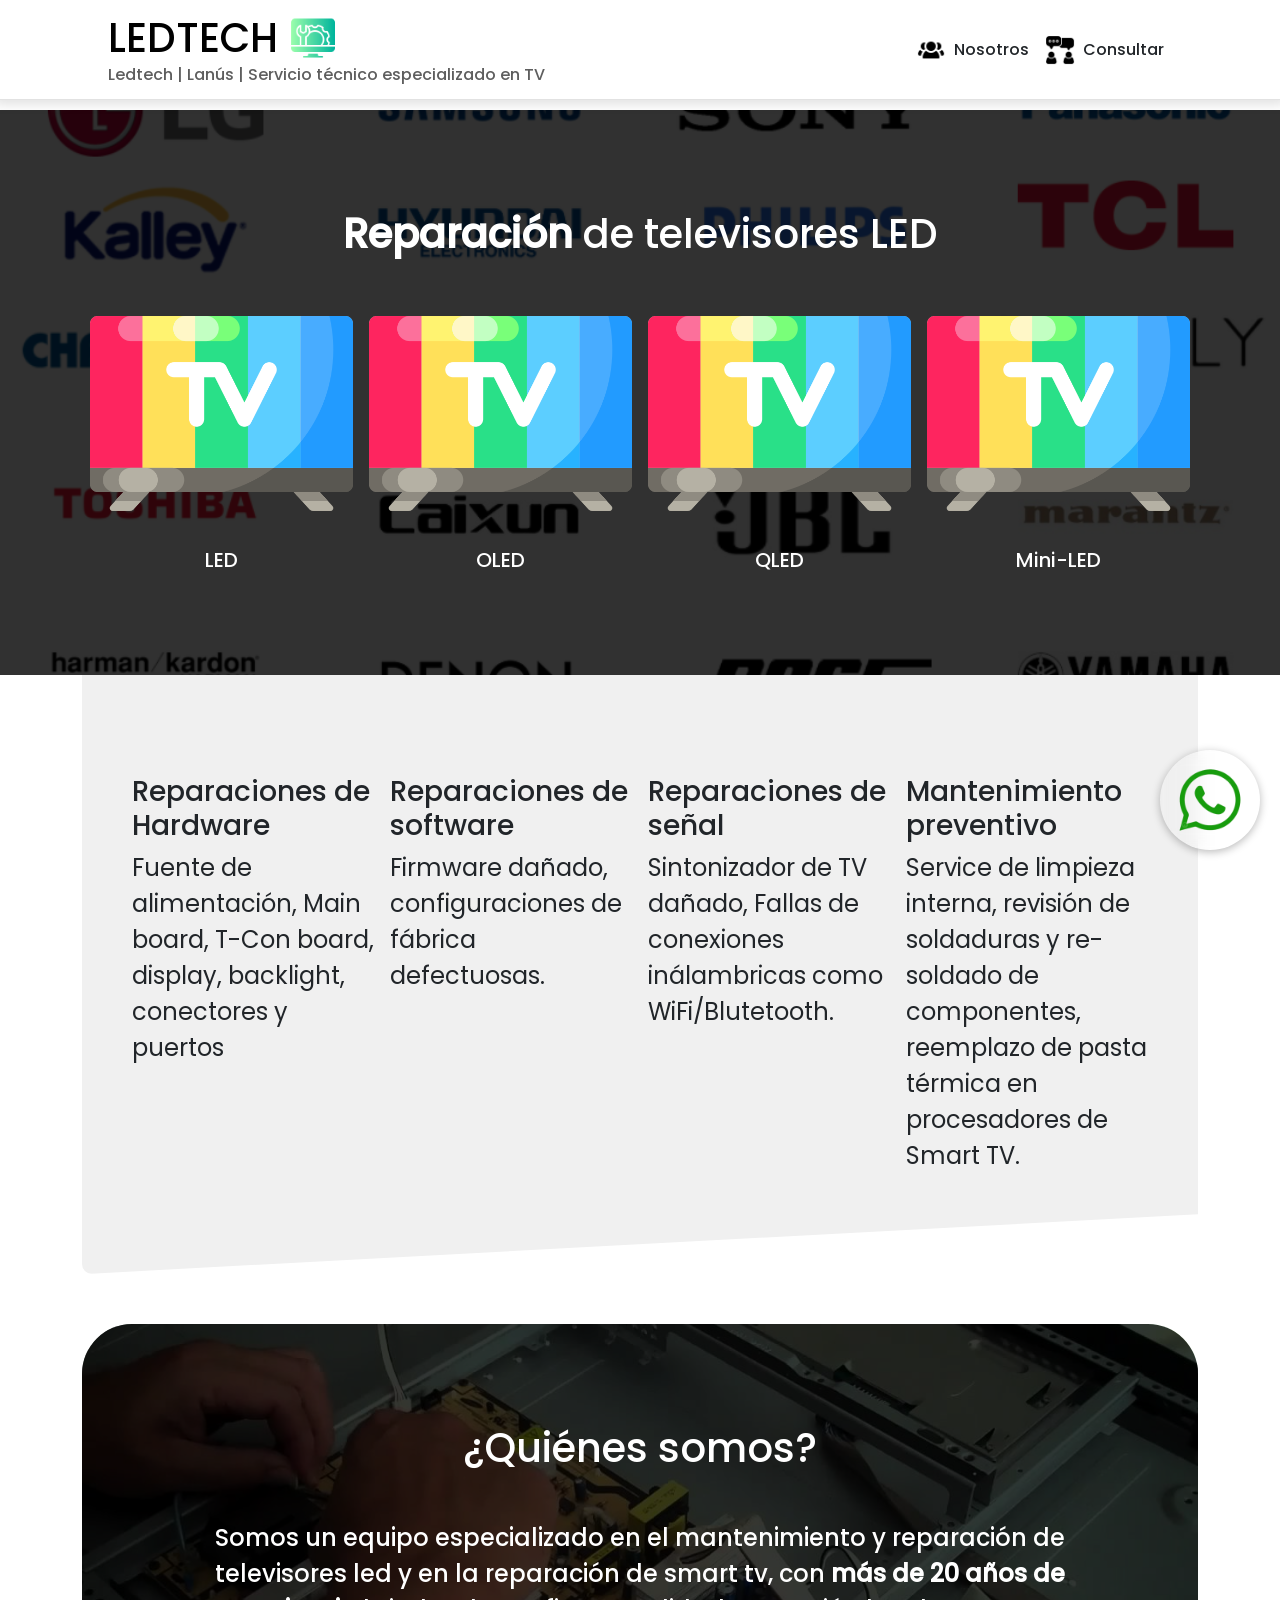
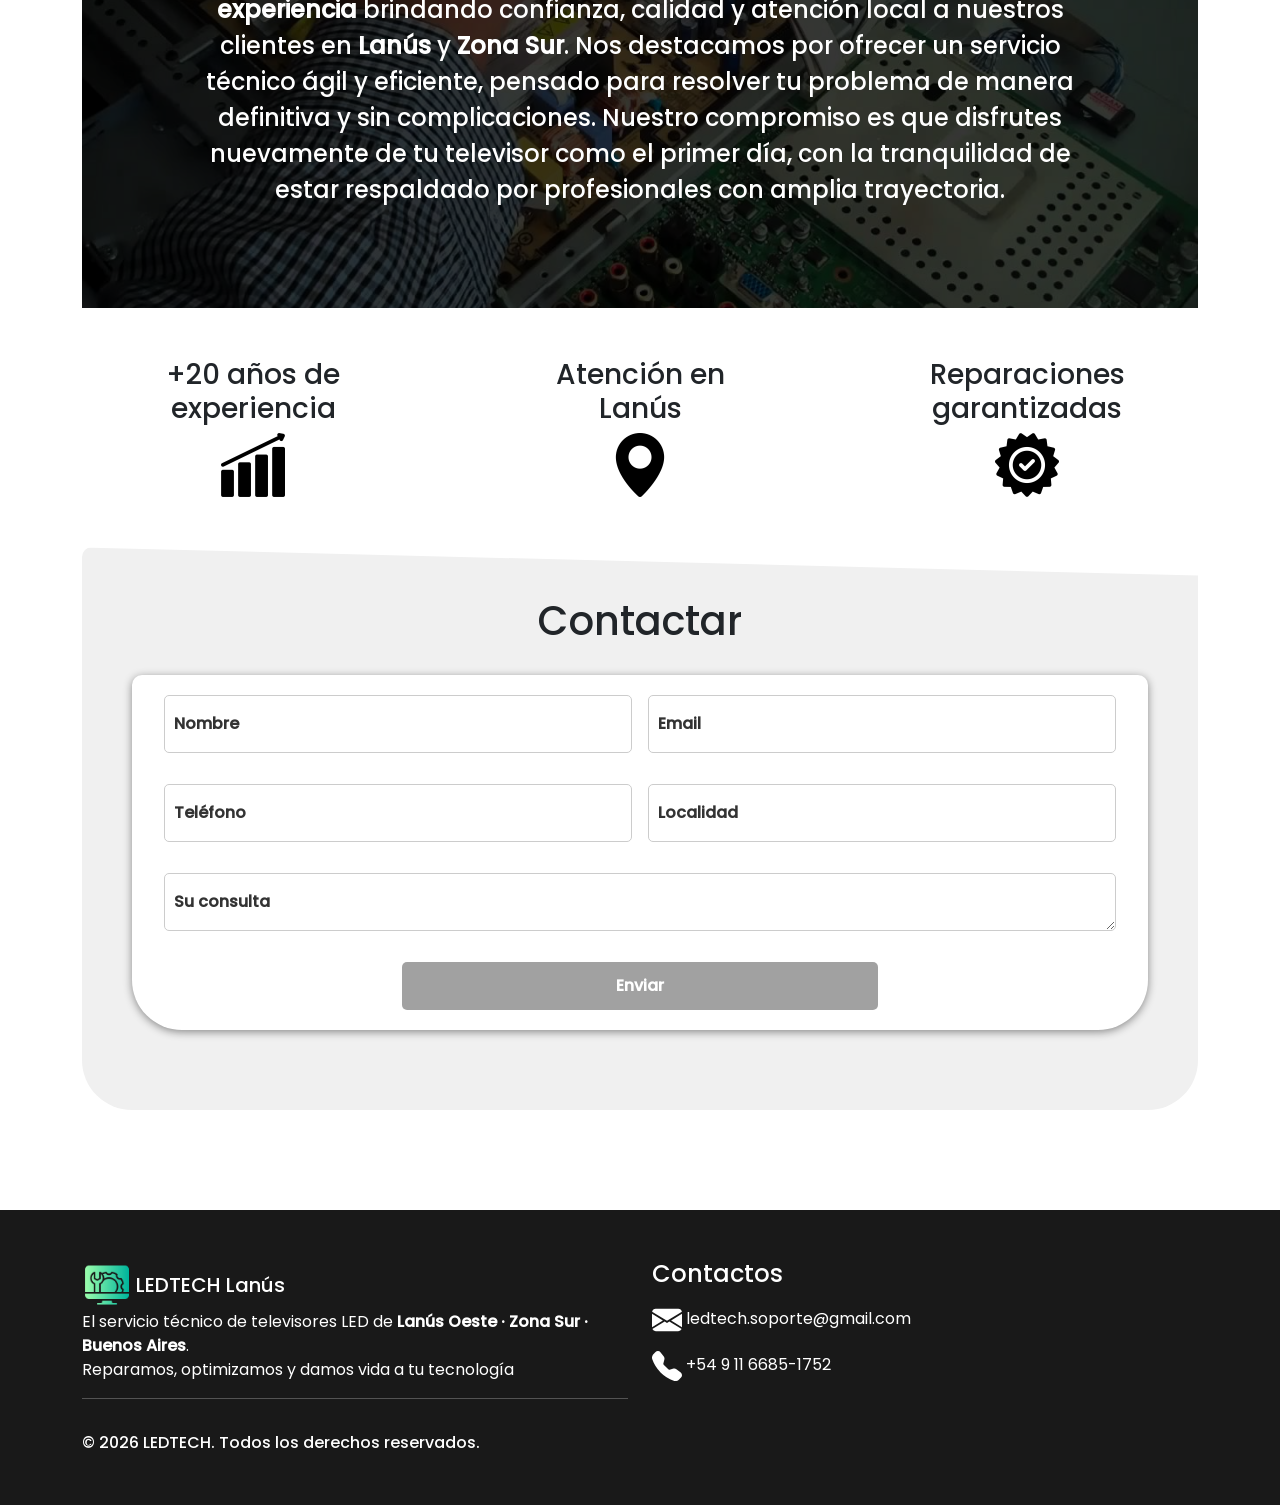
==== index.html @ 497b1d8a "Update index.html" ====
<!DOCTYPE html>
<html lang="es">

<head>
    <meta charset="UTF-8">
    <title>LedTech | Servicio Técnico en Reparaciones de TV en Lanús</title>
    
    <meta name="viewport" content="width=device-width, initial-scale=1.0">
    <meta name="title" content="Reparación de TV en Lanús | Servicio Técnico LED, Smart y LCD">
    <meta name="description" content="LEDTECH | Reparación de TV en Lanús, Servicio Técnico LED, Smart y LCD, Reparación de televisored LED, electrónica y tecnología. Servicio técnico en Lanús, Zona Sur, Smart TV, TV roto, Reparación de Smart TV.">
    <meta name="keywords" content="reparación de televisores, servicio técnico, electrónica, LED, Smart TV">
    <meta name="author" content="LEDTECH - Paz Miqueas">
    <meta name="publisher" content="LEDTECH - Paz Miqueas">
    <meta name="google-site-verification" content="uClNXYl0ls9T5dIhRGEnZdu5_LDbMAtL6yhgGArkDkg" />

    <link rel="cannonical" href="https://www.ledtech.website/">
    <link rel="stylesheet" href="assets/css/bootstrap.min.css">
    <link rel="stylesheet" href="assets/css/style.css">
    <link rel="icon" href="favicon.png" type="image/png">
</head>

<body id="home">
    <header>
        <div class="header">

            <nav class="navbar navbar-expand-md">
                <div class="container">

                    <a class="navbar-brand logo m-0 p-0 " onclick="scrollToSection('home')">
                        <div class="titleBox">
                            <h1 class="title">LEDTECH</h1>
                            <img src="assets/media/images/tv-logotipo.png" class="img-fluid icon-page"
                                alt="'tvimage icon'">
                        </div>
                        <span class="subtitle">Ledtech | Lanús | Servicio técnico especializado en TV</span>
                        <span class="subtitle-mobile"> Servicio técnico de TV</span>
                    </a>

                    <button class="navbar-toggler" type="button" id="btn-menu">
                        <span><img src="assets/media/images/menu.svg" alt=""></span>
                    </button>

                    <ul class="navbar-nav menu" id="drop-down-menu">
                        <li class="nav-item pressEffect">
                            <a class="nav-link nav-align gap-2" onclick="scrollToSection('aboutUsSection')">
                                <img src="assets/media/images/aboutus.png" class="img-fluid icon"
                                    alt=""><span>Nosotros</span>
                            </a>
                        </li>
                        <li class="nav-item pressEffect">
                            <a class="nav-link nav-align gap-2" onclick="scrollToSection('formSection')">
                                <img src="assets/media/images/consulta.png" class="img-fluid icon" alt=""><span>
                                    Consultar</span>
                            </a>
                        </li>
                    </ul>
                </div>
            </nav>
        </div>
    </header>


    <main>

        <section class="sectionAbout fade-in">
            <div class="sectionAboutContent container">
                <h1 class="textMain display-6"><strong>Reparación </strong>de televisores LED</h1>
                <div class="row g-3 justify-content-center text-center">
                    <div class="row g-3 fs-5 justify-content-center text-center"
                        style="cursor: default;word-wrap: break-word;overflow-wrap: break-word; ">
                        <div class="col-6 col-md-3">
                            <img src="assets/media/images/tv-app.png" class="img-fluid" alt="">
                            <p>LED</p>
                        </div>
                        <div class="col-6 col-md-3">
                            <img src="assets/media/images/tv-app.png" class="img-fluid" alt="">
                            <p>OLED</p>
                        </div>
                        <div class="col-6 col-md-3">
                            <img src="assets/media/images/tv-app.png" class="img-fluid" alt="">
                            <p>QLED</p>
                        </div>
                        <div class="col-6 col-md-3">
                            <img src="assets/media/images/tv-app.png" class="img-fluid" alt="">
                            <p>Mini-LED</p>
                        </div>
                    </div>
                </div>
            </div>
        </section>

        <div class="container">
            <section class="container sectionDiagonal fade-in">
                <div class="row g-3 sectionRepair fade-in">
                    <div class="col-9 col-md-3 fade-in ">
                        <h3>Reparaciones de Hardware</h3>
                        <p class="font-regular">Fuente de alimentación, Main board, T-Con board, display, backlight,
                            conectores y puertos
                        </p>
                    </div>
                    <div class="col-9 col-md-3 fade-in">
                        <h3>Reparaciones de software</h3>
                        <p class="font-regular">Firmware dañado, configuraciones de fábrica defectuosas.</p>
                    </div>
                    <div class="col-9 col-md-3 fade-in">
                        <h3>Reparaciones de señal</h3>
                        <p class="font-regular">Sintonizador de TV dañado, Fallas de conexiones inálambricas como
                            WiFi/Blutetooth.</p>
                    </div>
                    <div class="col-9 col-md-3 fade-in">
                        <h3>Mantenimiento preventivo</h3>
                        <p class="font-regular">Service de limpieza interna, revisión de soldaduras y re-soldado de
                            componentes,
                            reemplazo de pasta térmica en procesadores de Smart TV.
                        </p>
                    </div>
                </div>
            </section>

            <section class="sectionAboutUs fade-in" id="aboutUsSection">
                <div class="container">
                    <h1 class="display-6 textMain mb-5">¿Quiénes somos?</h1>

                    <p>Somos un equipo especializado en el mantenimiento y reparación de televisores led y en la reparación de smart tv, con
                        <b>más de 20 años de experiencia</b> brindando confianza, calidad y atención local a nuestros clientes en
                        <b>Lanús</b> y <b>Zona Sur</b>. Nos destacamos por ofrecer un servicio técnico ágil y eficiente, pensado para
                        resolver tu
                        problema de manera definitiva y sin complicaciones. Nuestro compromiso es que disfrutes
                        nuevamente de tu televisor como el primer día, con la tranquilidad de estar respaldado por
                        profesionales con amplia trayectoria.
                    </p>
                </div>
            </section>

            <section class="container sectionBulletsMain fade-in">
                <div class="row g-3 sectionBullets">
                    <div class="col-9 col-md-3 fade-in">
                        <h3>+20 años de experiencia</h3>
                        <img src="assets/media/images/trayectoria-profesional.png" class="img-fluid long-img" alt="">
                    </div>
                    <div class="col-9 col-md-3 fade-in">
                        <h3>Atención en Lanús</h3>
                        <img src="assets/media/images/ubicacion.png" class="img-fluid long-img" alt="">
                    </div>
                    <div class="col-9 col-md-3 fade-in">
                        <h3>Reparaciones garantizadas</h3>
                        <img src="assets/media/images/garantia.png" class="img-fluid long-img" alt="">
                    </div>
                </div>
            </section>


            <section class="container sectionFormMain fade-in" id="formSection">
                <h1 class="textMain display-6">Contactar</h1>
                <div class="sectionForm">
                    <form action="https://formspree.io/f/xnjprjjr" method="POST" class="container" id="form">
                        <div class="row g-3">
                            <div class="col-12 col-md-6 form-floating">
                                <input type="text" class="form-control" id="name" name="name" placeholder="" required>
                                <label for="nombre" class="form-label">Nombre</label>
                            </div>

                            <div class="col-12 col-md-6 form-floating">
                                <input type="text" class="form-control" id="email" name="email" placeholder="" required>
                                <label for="mail" class="form-label">Email</label>
                            </div>

                            <div class="col-12 col-md-6 form-floating">
                                <input type="number" class="form-control" id="tel" name="tel" placeholder="" required>
                                <label for="tel" class="form-label">Teléfono</label>
                            </div>

                            <div class="col-12 col-md-6 form-floating">
                                <input type="text" class="form-control" id="address" name="address" placeholder=""
                                    required>
                                <label for="address" class="form-label">Localidad</label>
                            </div>

                            <div class="col-12 form-floating">
                                <textarea class="form-control" id="message" name="message" rows="4" placeholder=""
                                    required></textarea>
                                <label for="mensaje" class="form-label">Su consulta</label>
                            </div>


                            <input type="text" name="website" style="display: none;">

                            <div class="col-12">
                                <button type="submit" class="btn btn-primary" value="Enviar" id="btnEnviar">
                                    <span class="text">Enviar</span>
                                    <span class="spinner"></span>
                                    <span class="check"><img src="assets/media/images/check2.svg" class="img-fluid icon"
                                            alt=""></span>
                                </button>
                            </div>
                        </div>
                    </form>

                </div>
            </section>

            <div class="toast-main" id="toast-1">
                <div class="container-toast">
                    <div class="toast-content">
                        <div class="success-icon">
                            <img src="assets/media/images/envelope-check.svg" class="img-fluid icon" alt="">
                        </div>
                        <div class="toast-text">
                            <!-- <p id="formStatus" aria-live="polite">Hecho!</p> -->
                            <p class="toast-title">Hecho!</p>
                            <p class="toast-subtitle">El formulario se envio correctamente!</p>
                        </div>
                    </div>
                    <button class="btn-cerrar" id="btn-cierre"><img src="assets/media/images/x-circle.svg"
                            class="img-fluid icon" alt=""></button>
                </div>
            </div>

            <div class="btn-wsp">
                <a href="https://wa.me/541166851752?text=Hola%2C%20quiero%20hacer%20una%20consulta" target="_blank"><img
                        class="img-fluid" src="assets/media/images/whatsapp.png" alt=""></a>
            </div>

        </div>
    </main>

    <footer>
        <div class="container fade-in">
            <div class="row">
                <div class="col-12 col-md-6 gap-2">
                    <div class="d-flex align-items-center gap-1">
                        <img src="assets/media/images/tv-logotipo.png" class="img-fluid icon-page" alt="icon image">
                        <h5 class=" m-0">LEDTECH Lanús</h5>
                    </div>
                    <p class="font-regular">El servicio técnico de televisores LED de <b>Lanús Oeste · Zona Sur · Buenos Aires</b>.</p>
                    <p class="font-regular">Reparamos, optimizamos y damos vida a tu tecnología</p>
                    <hr>
                </div>
                <div class="col-12 col-md-6">
                    <h4>Contactos</h4>
                    <ul class="navbar-nav">
                        <li class="nav-item">
                            <a class="nav-link nav-aling" href="mailto:ledtech.soporte@gmail.com">
                                <span>
                                    <img src="assets/media/images/envelope-fill.svg" class="img-fluid icon" alt="">
                                </span>
                                <span class="font-regular">
                                    ledtech.soporte@gmail.com
                                </span>
                            </a>
                        </li>
                        <li class="nav-item">
                            <a class="nav-link nav-aling" href="tel:+549116685-1752">
                                <span>
                                    <img src="assets/media/images/telephone-fill.svg" class="img-fluid icon" alt="">
                                </span>
                                <span class="font-regular">
                                    +54 9 11 6685-1752
                                </span>
                            </a>
                        </li>
                    </ul>
                </div>
                <div class="col-12 col-mt-25 mt-3">
                    <p>©
                        2026 LEDTECH. Todos los derechos reservados.
                    </p>
                </div>
            </div>
        </div>
    </footer>

    <script src="assets/js/buttonAnimation.js" defer></script>
    <script src="assets/js/scrollFunction.js" defer></script>
    <script src="assets/js/drop-down-menu.js" defer></script>
    <script src="assets/js/formStatus.js" defer></script>
    <script src="assets/js/IntersectionObserverpage.js" defer></script>
    <script src="assets/js/scriptRefreshPage.js" defer></script>
    <script src="assets/js/jquery.js" defer></script>
    <script src="assets/js/bootstrap.min.js" defer></script>
</body>

</html>
---- assets/css/style.css ----
@import url(../css/root.css);

header {
    z-index: 1000;
    width: 100%;
    height: 100px;
    position: fixed;
    top: 0;
    display: grid;
    place-items: center;
    background-color: rgba(255, 255, 255, 0.836);

    box-shadow: 0 0 10px 5px rgba(5, 5, 5, 0.11);
    border-bottom: rgba(122, 122, 122, 0.219) 1px solid;

    backdrop-filter: blur(5px);
}

.header {
    width: 85%;
    height: 100px;

    display: flex;
    position: fixed;
    align-items: center;
    padding: 10px 0px 10px 0px;

    top: 0;
}

.header nav {
    display: flex;
    width: 100%;
}

.logo {
    display: flex;
    flex-direction: column;
    align-items: start;
}

.title {
    color: #000000;
    margin: 0;
    font-weight: 450;
}

.titleBox {
    display: flex;
    align-items: center;
    gap: 10px;
}

.subtitle {
    display: block;
    font-size: clamp(.5rem, 2vw, 1rem);

    color: rgb(94, 94, 94);
}

.subtitle-mobile {
    display: none;
}

li,
a {
    border-radius: 10px;
    transition: all 200ms ease !important;
    cursor: pointer;
    user-select: none;
}

li a:hover {
    transform: scale(1.1) !important;
    color: #5c69dd !important;

    box-shadow: 0 0 10px 2px rgba(5, 5, 5, 0.43);
}

a {
    text-decoration: none !important;
    color: inherit !important;
}

/* Especificamente para el navegador principal.*/
.nav-align {
    display: flex;
    align-items: center;
}

/* ... */
.long-img {
    width: 5vw;
}

.icon {
    width: 30px;
    height: 30px;
}

.icon-page {
    width: 50px;
    height: 50px;
}

/* móvil */

@media (max-width: 720px) {

    header,
    .header {
        max-height: 100px auto;
        padding: 0;
    }

    .titleBox {
        align-items: center;
    }
    .title {
        font-size: clamp(1.9rem, 2vw, 5rem);
    }

    .subtitle {
        display: none;
    }
    .subtitle-mobile {
        display: flex;
        font-size: clamp(.5rem, 3vw, 1.2rem);
    }


    /*Menu ... */
    .menu {
        display: none;
        position: absolute;
        right: 0;
        top: 70px;
        background-color: rgb(250, 250, 250);
        box-shadow: 0 0 10px 5px rgba(5, 5, 5, 0.555);

        border-radius: 10px;

        padding: 10px;

        font-size: clamp(1rem, 2vw, 1.5rem);
    }

    .menu.open {
        display: flex;
    }
    /* ... */

    .sectionAboutUs {
        padding: 50px !important;
    }


    /*Section bulllets */
    .sectionBullets {
        flex-direction: column;
        align-items: center;
    }
    /* ... */
}

/*main sección.... */
main {
    margin-top: 100px;
    display: flex;
    align-items: center;

    flex-direction: column;
    text-align: center;

    padding: 10px 0 0 0;

}


/* Section About */
.textMain {
    font-weight: 400;
}

.sectionAbout {
    width: 100%;
    padding: 100px 50px 100px 50px;
    display: flex;
    align-items: center;
    flex-direction: column;

    position: relative;
    overflow: hidden;

    color: white;

    background: url(../media/images/marcasdetelevisores.png) no-repeat center center;
    background-size: cover;
}

.sectionAbout::before {
    content: "";
    position: absolute;
    inset: 0;

    background: rgba(0, 0, 0, 0.808);
}

.sectionAboutContent {
    position: relative;
    z-index: 1;
    color: rgb(255, 255, 255);
}



.row-x {
    font-weight: 600;
    font-size: 1.5rem;
}

/* seccion divisoria */
.sectionDiagonal {
    display: flex;
    justify-content: center;

    clip-path: polygon(0 0, 100% 0, 100% 90%, 0 100%);
    background-color: rgb(240, 240, 240);

    padding: 100px 50px 100px 50px;
    border-radius: 0 0 10px 10px;

}

/* ... */

.sectionRepair {
    display: flex;
    justify-content: center;

    text-align: left;
    word-wrap: break-word;
    overflow-wrap: break-word;

    font-size: clamp(1rem, 2vw, 1.5rem) !important;
}

p {
    margin: 0;
}

/* SECTION ABOUT US */
.sectionAboutUs {
    margin: 50px 0 0px 0;
    padding: 100px;

    text-align: center;
    overflow: hidden;
    background: url(../media/images/tv-repair.jpg) no-repeat center center;
    background-size: cover;

    position: relative;

    color: white;

    border-radius: 50px 50px 0 0;;
}

.sectionAboutUs::before {
    content: "";
    position: absolute;
    inset: 0;

    background: rgba(0, 0, 0, 0.788);
}

.sectionAboutUs .container {
    position: relative;
    font-size: clamp(1rem, 2vw, 1.5rem);
}

/*Section bullets */
.sectionBulletsMain {
    display: flex;
    justify-content: center;
    padding: 50px;

    text-align: left;
    word-wrap: break-word;
    overflow-wrap: break-word;
}

.sectionBullets {
    display: flex;
    justify-content: space-between;
}

.sectionBullets .col-9 {
    display: flex;
    flex-direction: column;

    align-items: center;
    text-align: center;
}

/*... */
/* Button whatsapp */

.btn-wsp {
    position: fixed;
    width: 100px;

    bottom: 50px;
    right: 20px;

    box-shadow: 0 2px 8px rgba(3, 3, 3, 0.274);
    border-radius: 100px;

    z-index: 1000;
    backdrop-filter: blur(10px);
    transition: all .2s ease-in-out;
}

.btn-wsp:hover {
    transform: scale(1.2);
    rotate: 10deg;
}

/*... */
/* Formulario Seccion */

.sectionForm {
    margin: 30px auto;
    padding: 20px;
    background: #fff;
    border-radius: 10px 10px 50px 50px;
    box-shadow: 0 2px 8px rgba(0, 0, 0, 0.433);
}

.sectionForm label {
    display: block;
    margin-left: 5px;
    font-weight: bold;
    color: #333;
}

.sectionForm input,
.sectionForm textarea {

    padding: 10px;
    border: 1px solid #ccc;
    border-radius: 5px;
    margin-bottom: 15px;
    font-size: 14px;
}

.sectionForm button {
    width: 50%;
    padding: 12px;
    background: #0000005e;

    color: white;
    border: none;
    border-radius: 5px;
    font-size: clamp(.5rem, 2vw, 1rem);
    font-weight: bold;
    cursor: pointer;

    transition: all ease 200ms;
}

.sectionForm button:hover {
    background: #000000;
    box-shadow: 0 0 5px 2px rgba(5, 5, 5, 0.43);

    transform: scale(1.2);
    width: 25%;
}

.sectionFormMain {
    padding: 50px;
    border-radius: 10px 10px 50px 50px;
    background-color: black;

    clip-path: polygon(0 0, 100% 5%, 100% 100%, 0 100%);
    background-color: rgb(240, 240, 240);

    word-wrap: break-word;
    overflow-wrap: break-word;

}

    /*Resultado del formulario mostrado en el boton */
    .btn {
        position: relative;
        overflow: hidden;
    }

    .spinner,
    .check {
        display: none;
        position: absolute;
        inset: 0;
        align-items: center;
        justify-content: center;
    }

    .spinner::after {
        content: "";
        width: 20px;
        height: 20px;
        border: 3px solid #ccc;
        border-top-color: #000;
        border-radius: 50%;

        animation: spin 1s linear infinite;
    }

    .btn.loading .text {
        visibility: hidden;
    }
    .btn.loading .spinner {
        display: flex;
    }
    .btn.success .spinner {
        display: none;
    }
    .btn.success .text {
        visibility: hidden;
    } 
    .btn.success .check {
        display: flex;
        animation: success 1s ease-in-out forwards;
    }

    @keyframes spin {
        to{
            transform: rotate(360deg);
        }
    }

    @keyframes success {
        to {
            background-color: green;
        }
    }
    /* .. */

/*... */
/*toast notification seccion */
.toast-main {
    z-index: 10;
    position: fixed;
    overflow: hidden;
    top: 120px;
    left: 20px;
    max-width: 40vw;
    border-radius: 20px;

    display: none;
    gap: 10px;
    flex-direction: row;

    background-color: rgb(36, 145, 3);
}

.toast-main.apertura {
    display: flex;
    animation: apertura-toast 2s ease-out forwards;
}

.container-toast {
    display: flex;
    justify-content: center;

    color: rgb(248, 248, 248);
}


.container-toast .toast-content {
    display: grid;
    grid-template-columns: 30px auto;

    align-items: center;
    text-align: left;

    gap: 10px;
    padding: 10px 10px;
}

.container-toast .btn-cerrar {
    padding: 10px 10px;
    background-color: green;
    border: none;
    cursor: pointer;

    transition: background-color 200ms ease;
}

.btn-cerrar:hover {
    background-color: rgb(1, 102, 1);
}

.toast-title {
    font-size: clamp(1rem, 2vw, 1.5rem);
}

.toast-subtitle {
    font-family: 'Poppins-regular';
    font-size: clamp(.5rem, 1vw, 1rem);
}

/*Toast animacion de apertura/cierre */
@keyframes apertura-toast {
    from {
        transform: translateX(100px);
        opacity: 0;
    }

    to {
        transform: translateX(0);
        opacity: 1;
    }
}

@keyframes cierre-toast {
    from {
        opacity: 1;
    }

    to {
        opacity: 0;
        display: none;
    }
}

@keyframes auto-cierre {
    from {
        width: 100%;
    }

    to {
        width: 0%;
    }
}


/* .. */

.cierre-toast {
    animation: cierre-toast 2s ease forwards;
}

.toast-main::after {
    content: "";
    width: 100%;
    height: 5px;

    background-color: rgba(0, 0, 0, 0.507);

    position: absolute;
    bottom: 0;

    animation: auto-cierre 5s ease-out forwards;
}
/* ... */

/* Seccion FOOTER */

footer {
    color: rgb(255, 255, 255);
    background-color: rgb(25, 25, 25);

    padding: 50px;
    margin-top: 100px;
}
.font-regular {
    font-family: 'Poppins-regular';
}
/*... */

/*Animacion de la página al bajar */
.fade-in {
    opacity: 0;
    transform: translateY(30px);
    transition: opacity 600ms ease-out, transform 600ms ease-out;
}
.fade-in.active {
    opacity: 1;
    transform: translateY(0);
}
/* ... */
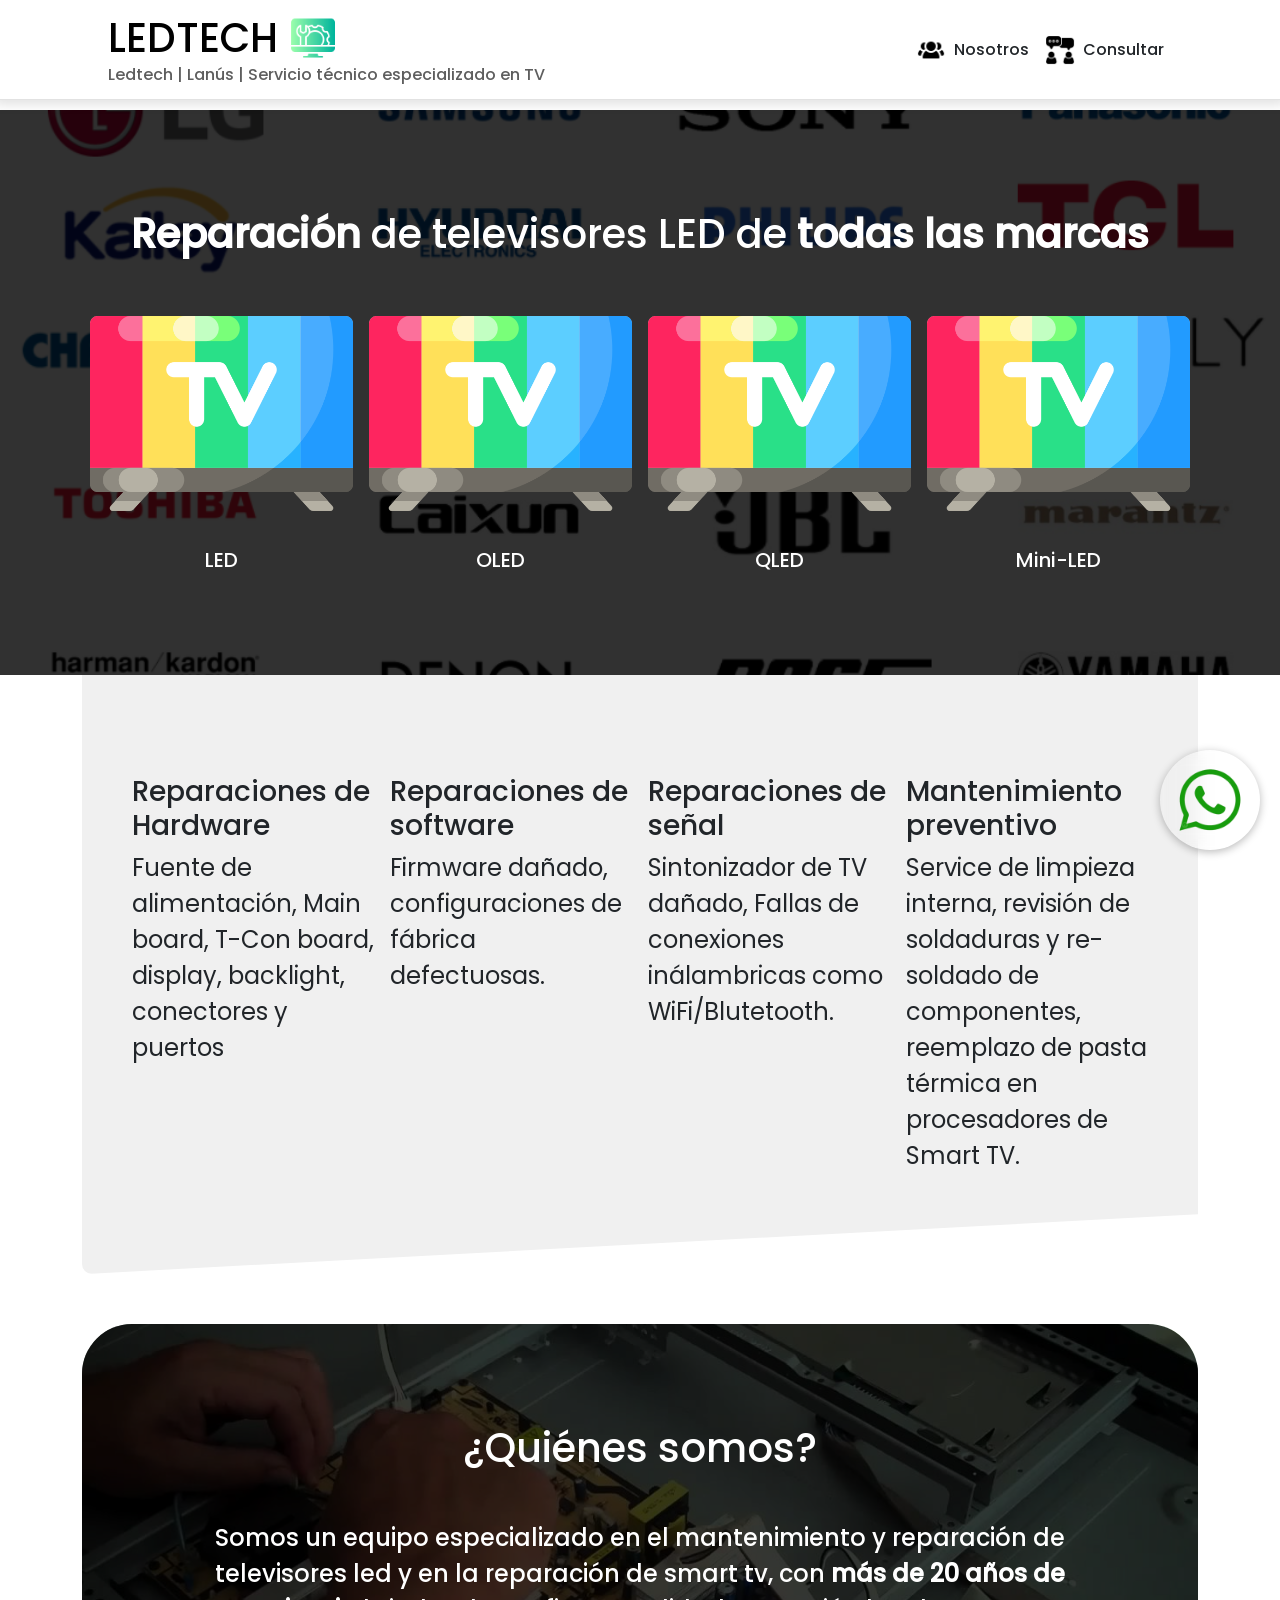
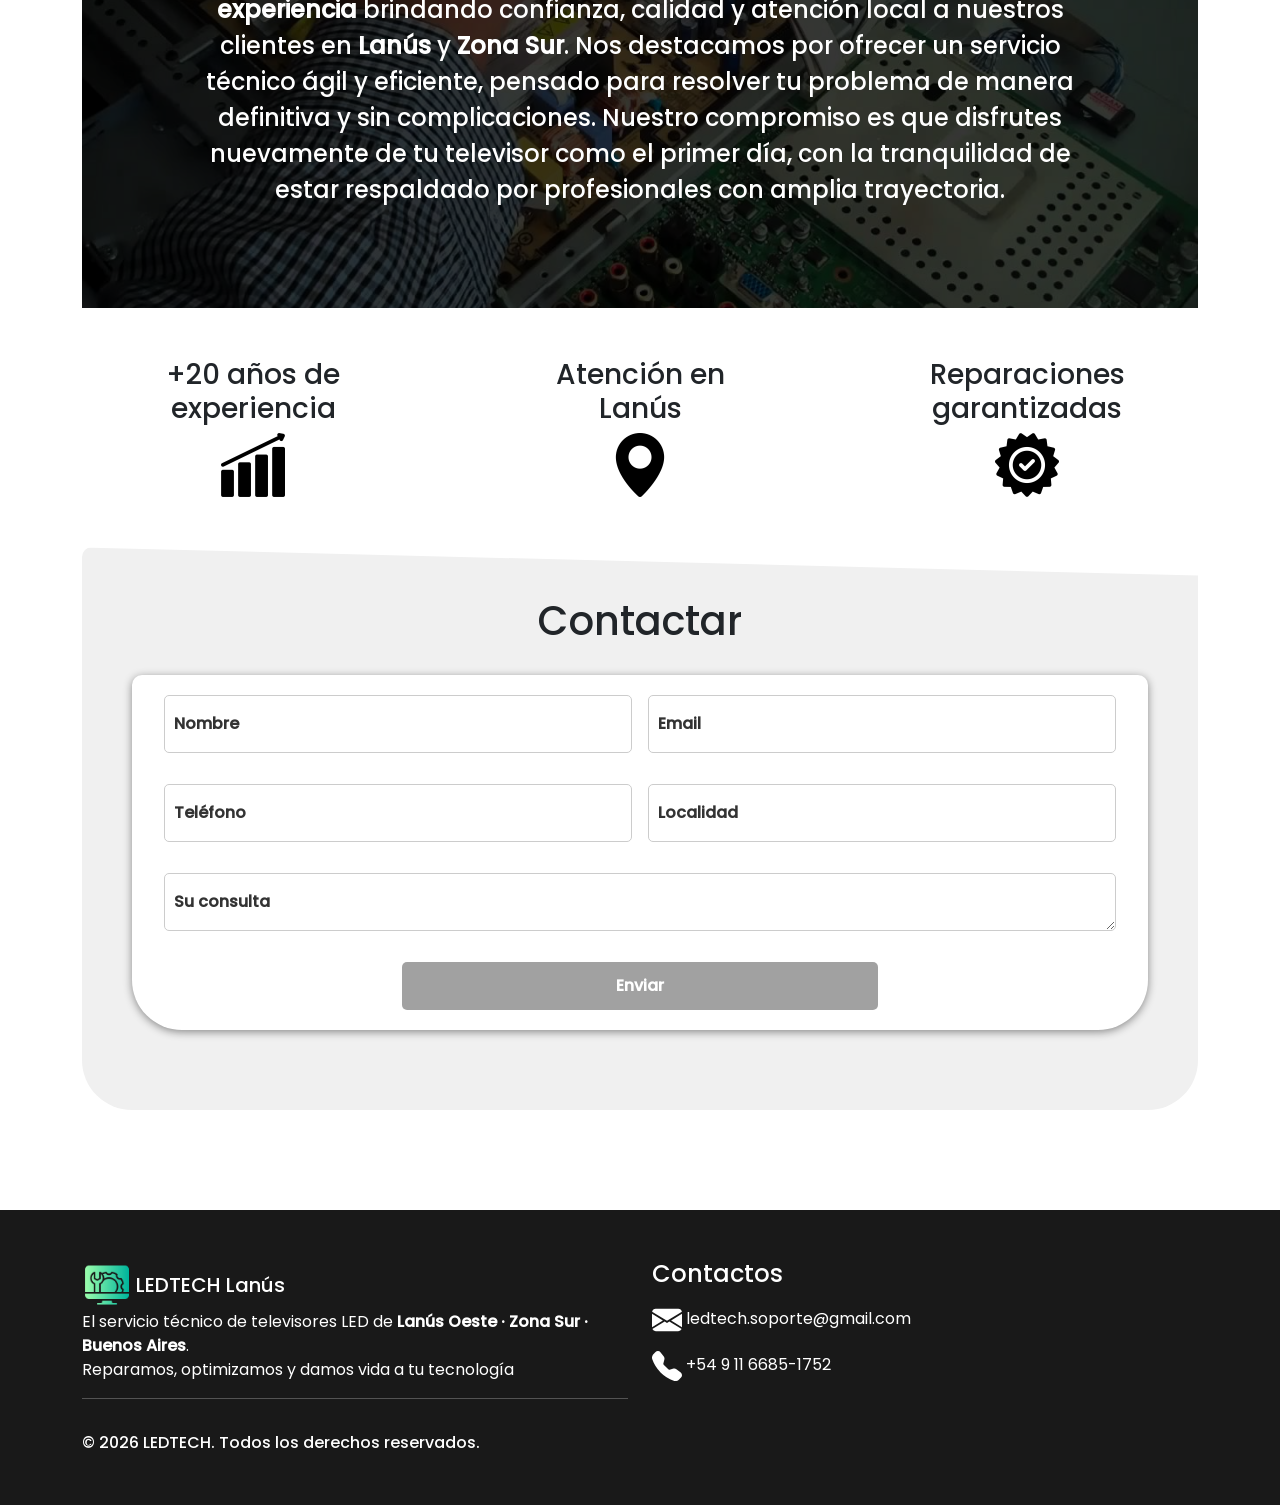
==== commit c8d1a608: "Update index.html" ====
--- a/index.html
+++ b/index.html
@@ -64,7 +64,7 @@
 
         <section class="sectionAbout fade-in">
             <div class="sectionAboutContent container">
-                <h1 class="textMain display-6"><strong>Reparación </strong>de televisores LED</h1>
+                <h1 class="textMain display-6"><strong>Reparación </strong>de televisores LED de <b>todas las marcas</b></h1>
                 <div class="row g-3 justify-content-center text-center">
                     <div class="row g-3 fs-5 justify-content-center text-center"
                         style="cursor: default;word-wrap: break-word;overflow-wrap: break-word; ">
@@ -293,3 +293,4 @@
 
 
 
+
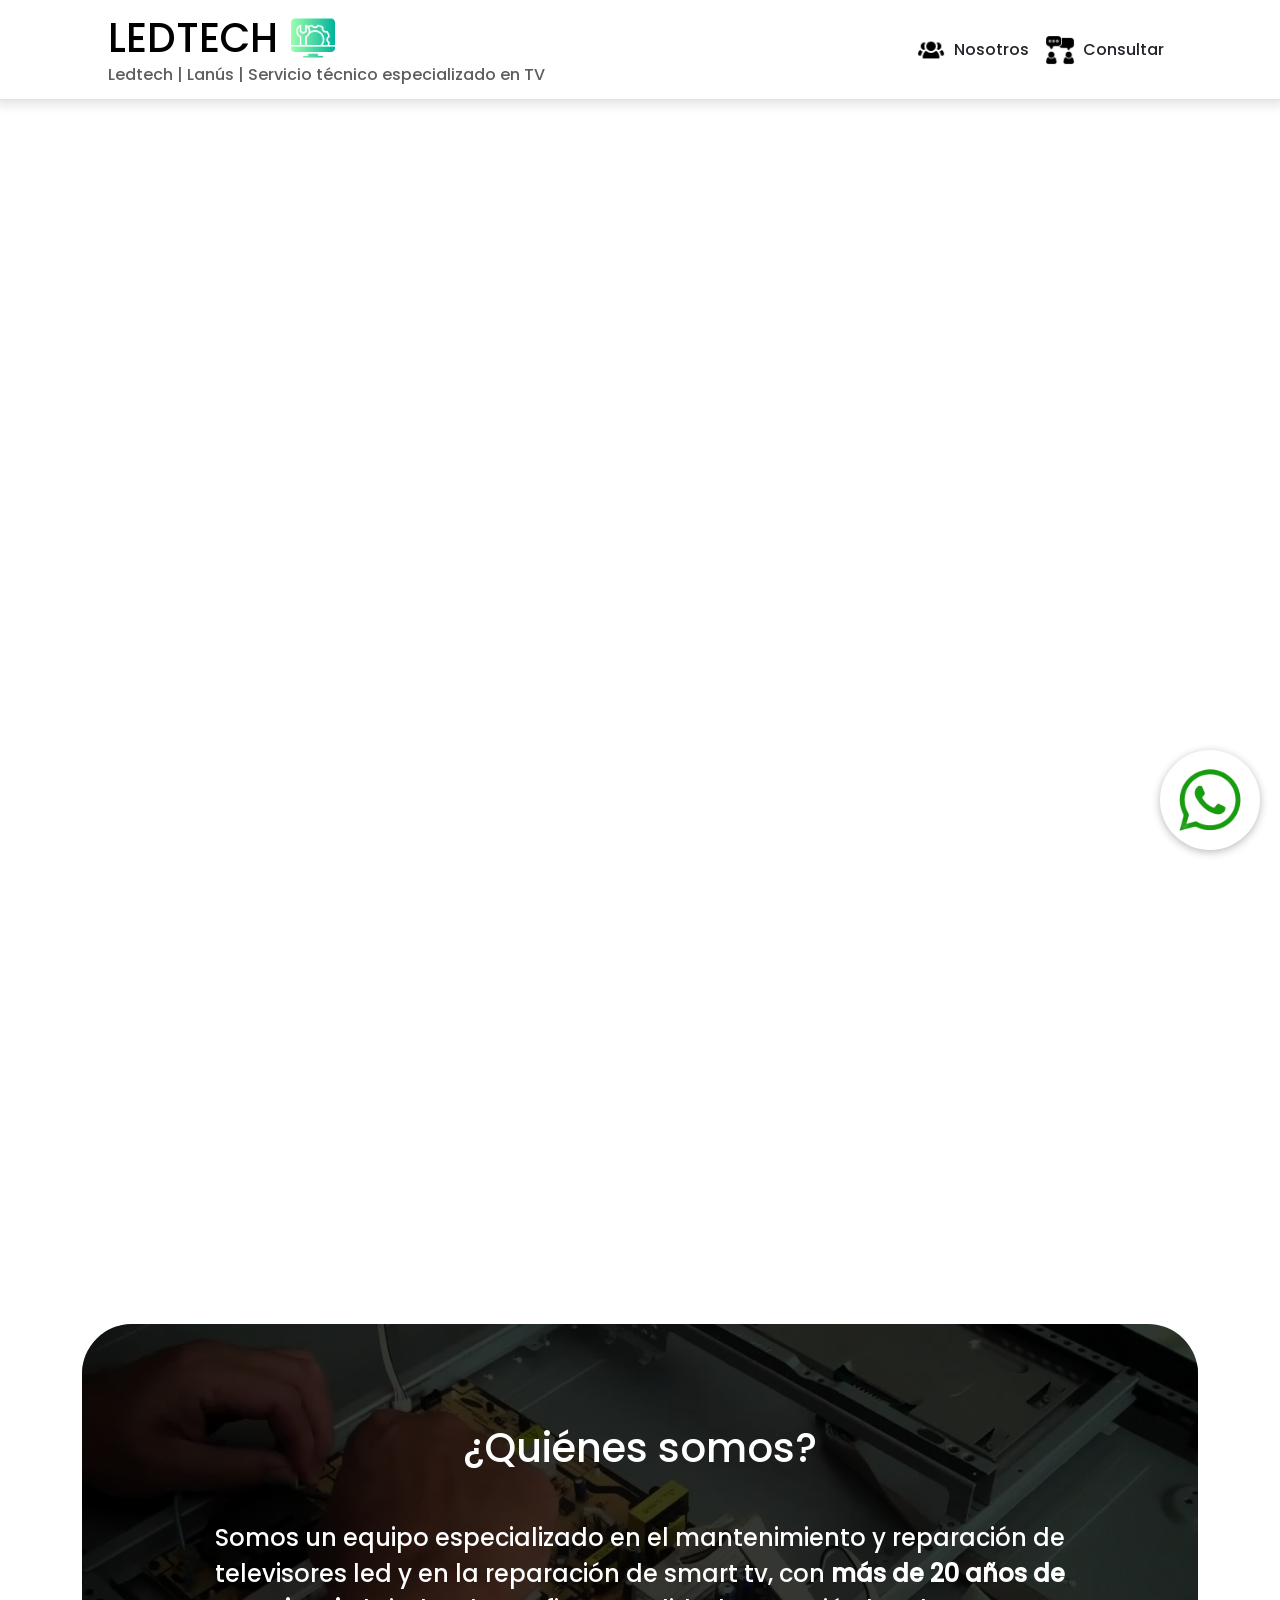
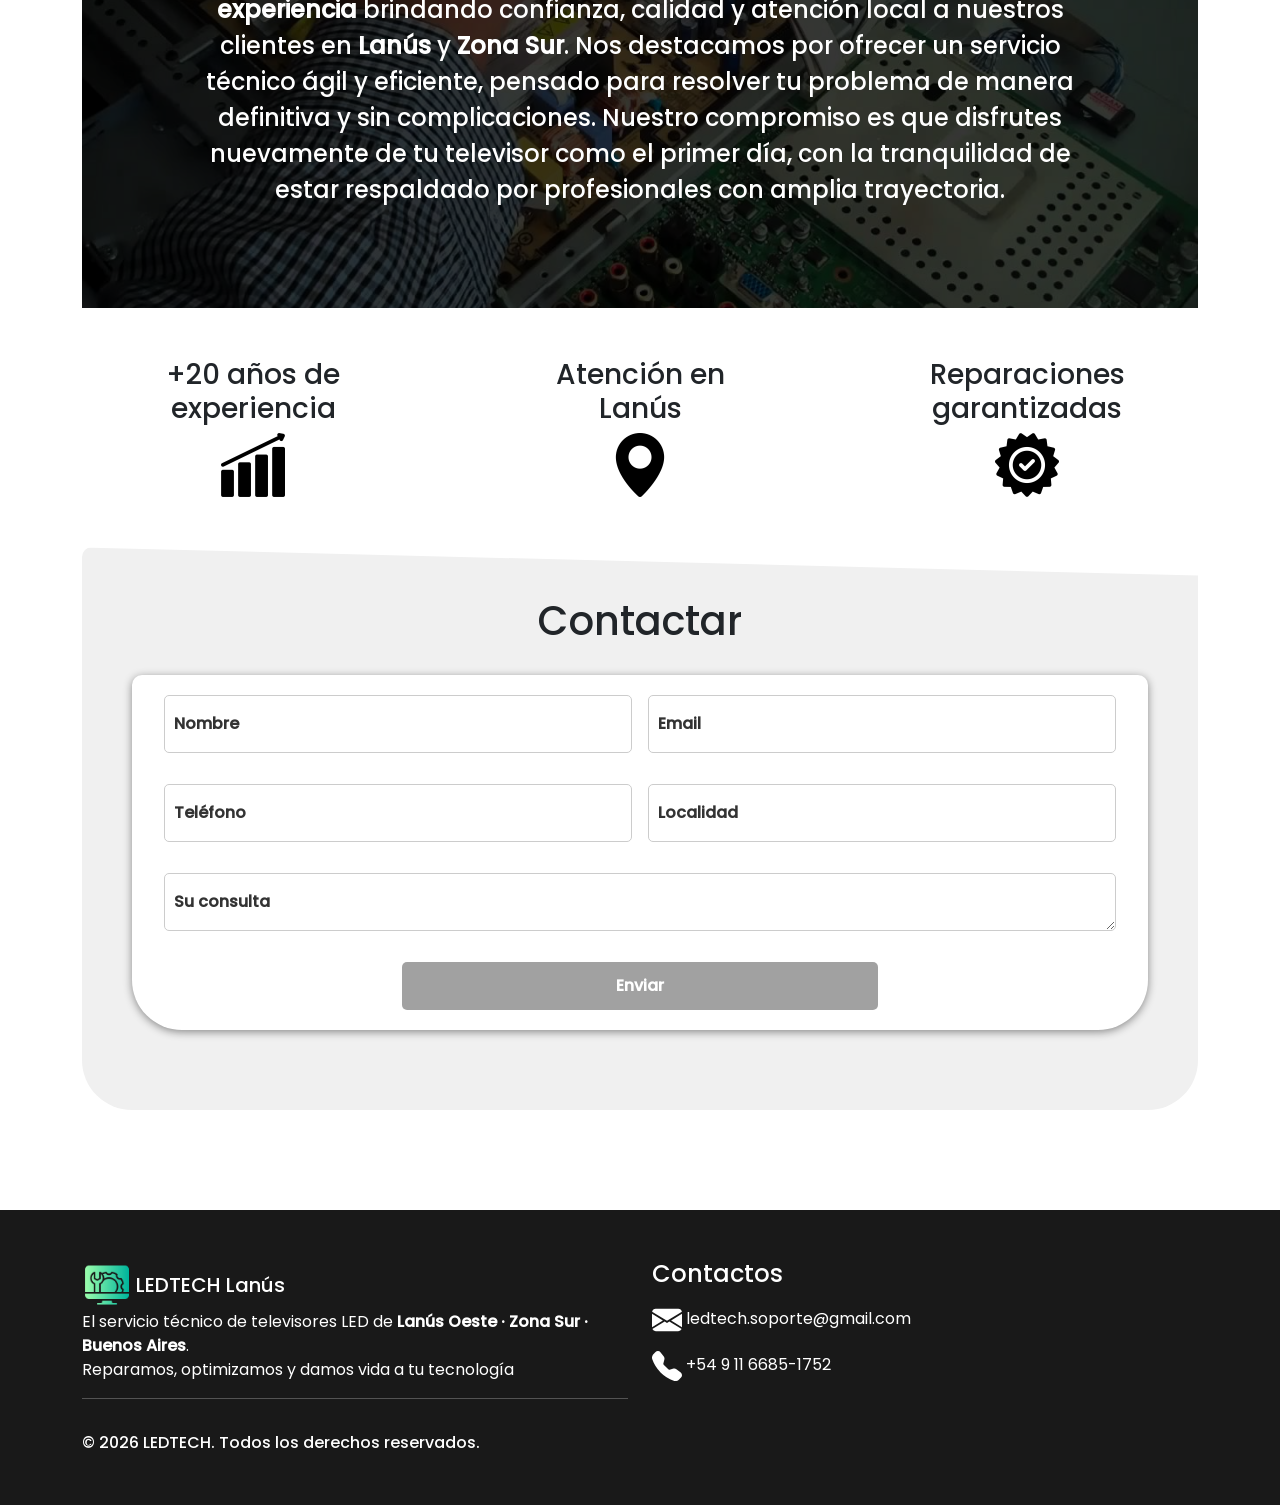
==== commit 2630eb69: "Update index.html" ====
--- a/index.html
+++ b/index.html
@@ -7,10 +7,12 @@
     
     <meta name="viewport" content="width=device-width, initial-scale=1.0">
     <meta name="title" content="Reparación de TV en Lanús | Servicio Técnico LED, Smart y LCD">
-    <meta name="description" content="LEDTECH | Reparación de TV en Lanús, Servicio Técnico LED, Smart y LCD, Reparación de televisored LED, electrónica y tecnología. Servicio técnico en Lanús, Zona Sur, Smart TV, TV roto, Reparación de Smart TV.">
+    <meta name="description" content="LEDTECH | Reparación de TV en Lanús, Servicio Técnico LED, Smart y LCD, Reparación de televisores LED, electrónica y tecnología. Servicio técnico en Lanús, Zona Sur, Reparación de Smart TV.">
     <meta name="keywords" content="reparación de televisores, servicio técnico, electrónica, LED, Smart TV">
     <meta name="author" content="LEDTECH - Paz Miqueas">
     <meta name="publisher" content="LEDTECH - Paz Miqueas">
+    <meta name="application-name" content="LedTech">
+
     <meta name="google-site-verification" content="uClNXYl0ls9T5dIhRGEnZdu5_LDbMAtL6yhgGArkDkg" />
 
     <link rel="cannonical" href="https://www.ledtech.website/">
@@ -294,3 +296,5 @@
 
 
 
+
+
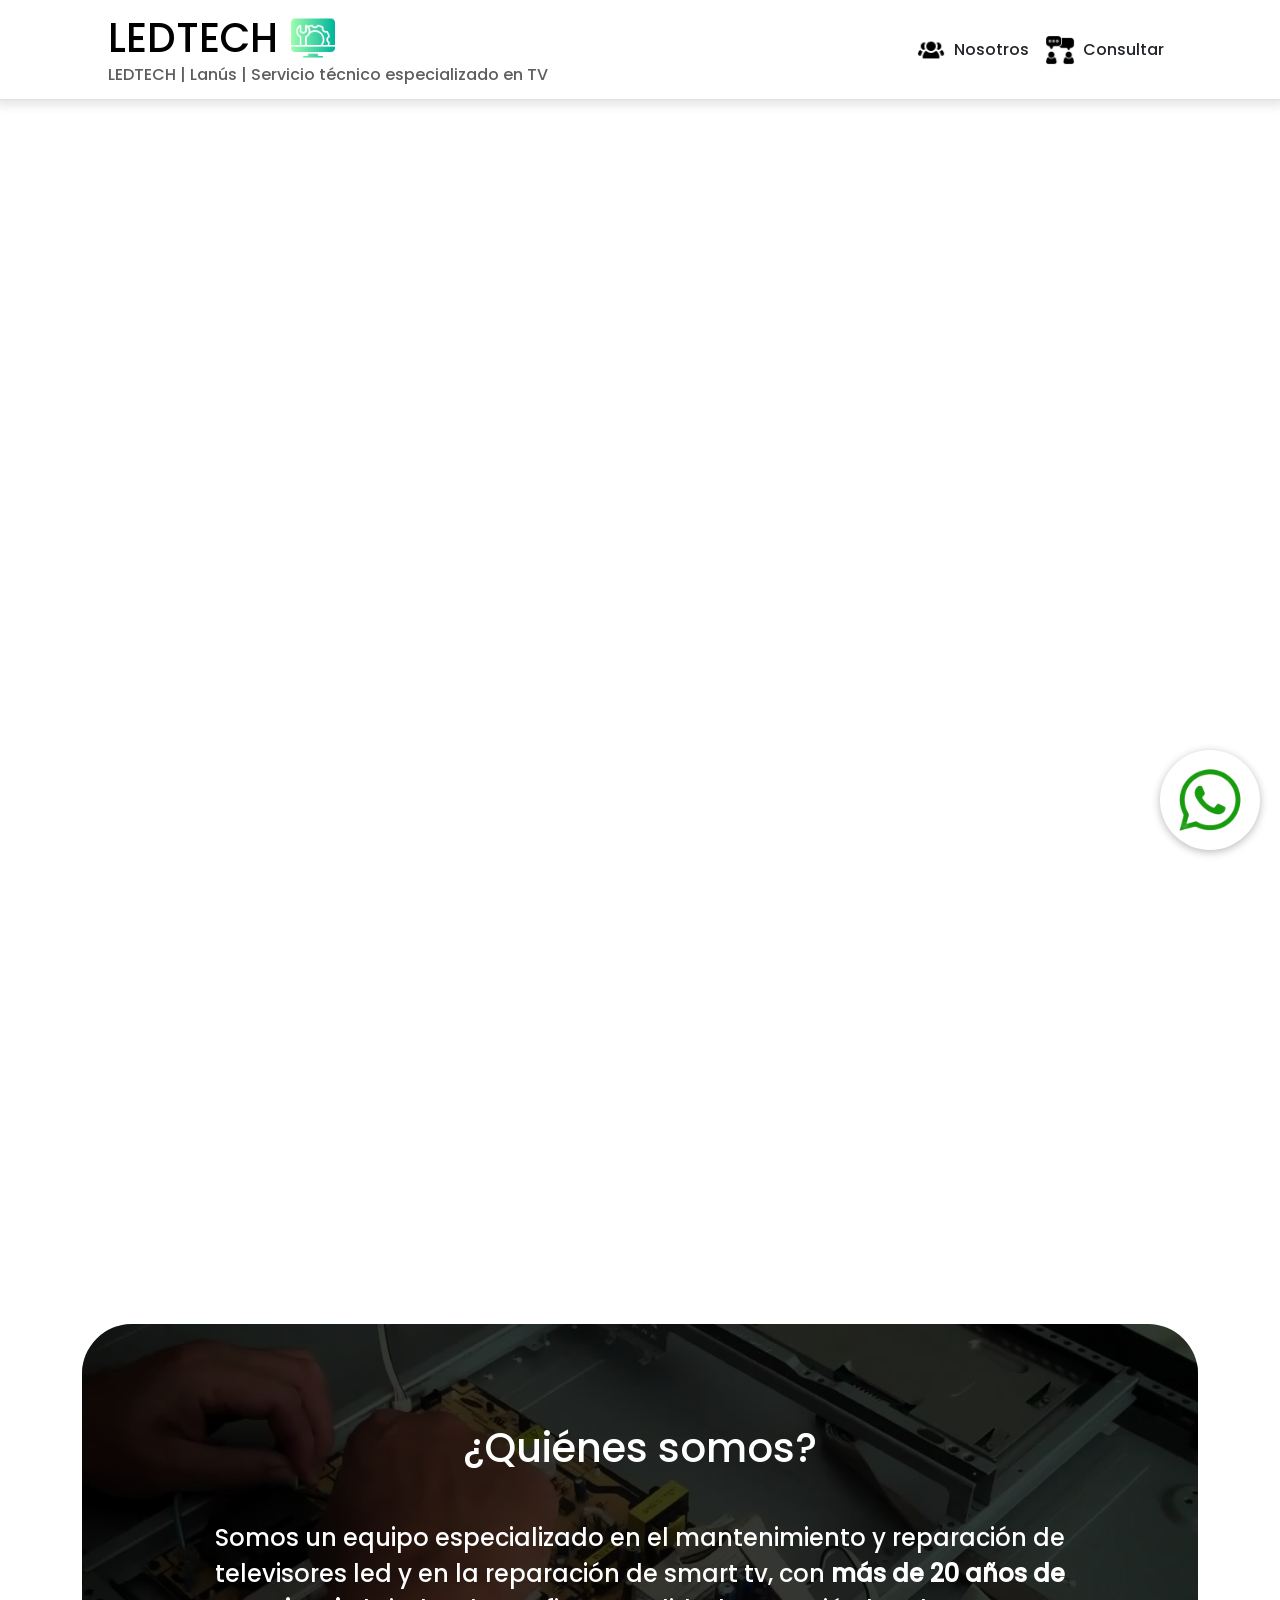
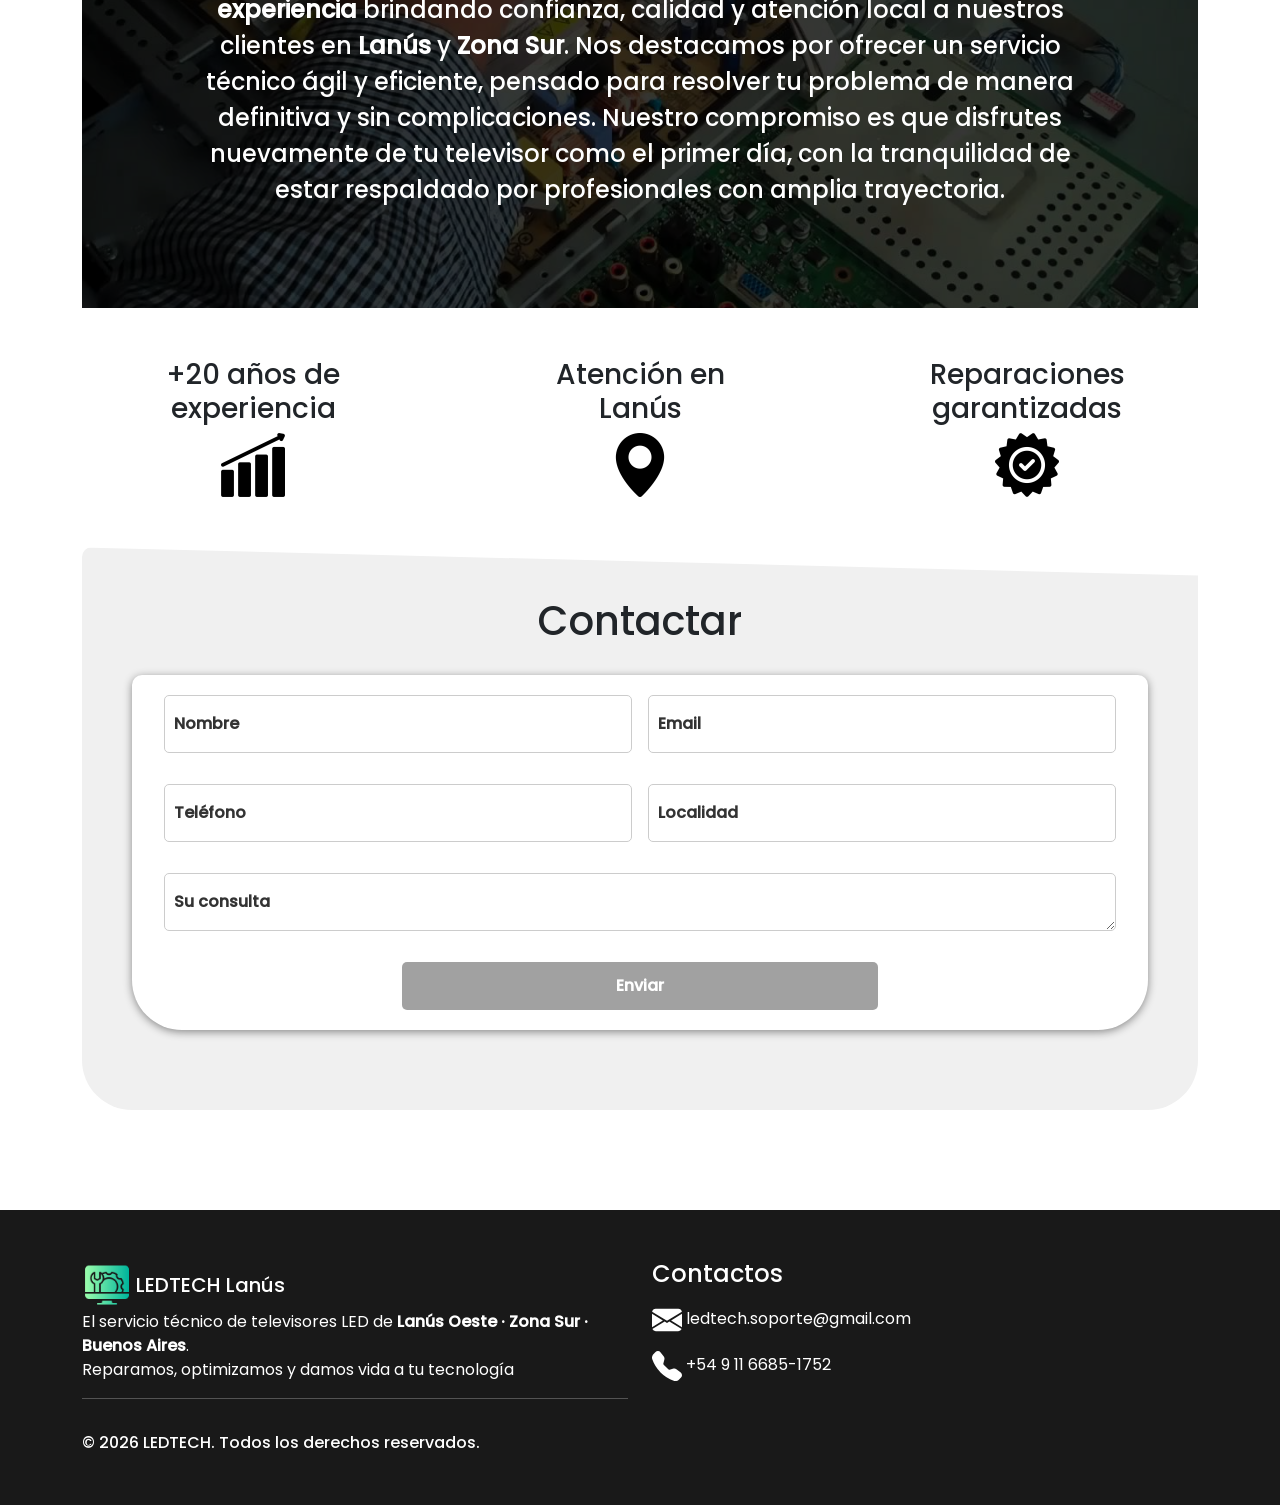
==== commit fdbe5ce0: "Update index.html" ====
--- a/index.html
+++ b/index.html
@@ -3,7 +3,7 @@
 
 <head>
     <meta charset="UTF-8">
-    <title>LedTech | Servicio Técnico en Reparaciones de TV en Lanús</title>
+    <title>LEDTECH | Servicio Técnico en Reparaciones de TV en Lanús</title>
     
     <meta name="viewport" content="width=device-width, initial-scale=1.0">
     <meta name="title" content="Reparación de TV en Lanús | Servicio Técnico LED, Smart y LCD">
@@ -11,7 +11,7 @@
     <meta name="keywords" content="reparación de televisores, servicio técnico, electrónica, LED, Smart TV">
     <meta name="author" content="LEDTECH - Paz Miqueas">
     <meta name="publisher" content="LEDTECH - Paz Miqueas">
-    <meta name="application-name" content="LedTech">
+    <meta name="application-name" content="LEDTECH">
 
     <meta name="google-site-verification" content="uClNXYl0ls9T5dIhRGEnZdu5_LDbMAtL6yhgGArkDkg" />
 
@@ -34,7 +34,7 @@
                             <img src="assets/media/images/tv-logotipo.png" class="img-fluid icon-page"
                                 alt="'tvimage icon'">
                         </div>
-                        <span class="subtitle">Ledtech | Lanús | Servicio técnico especializado en TV</span>
+                        <span class="subtitle">LEDTECH | Lanús | Servicio técnico especializado en TV</span>
                         <span class="subtitle-mobile"> Servicio técnico de TV</span>
                     </a>
 
@@ -298,3 +298,4 @@
 
 
 
+
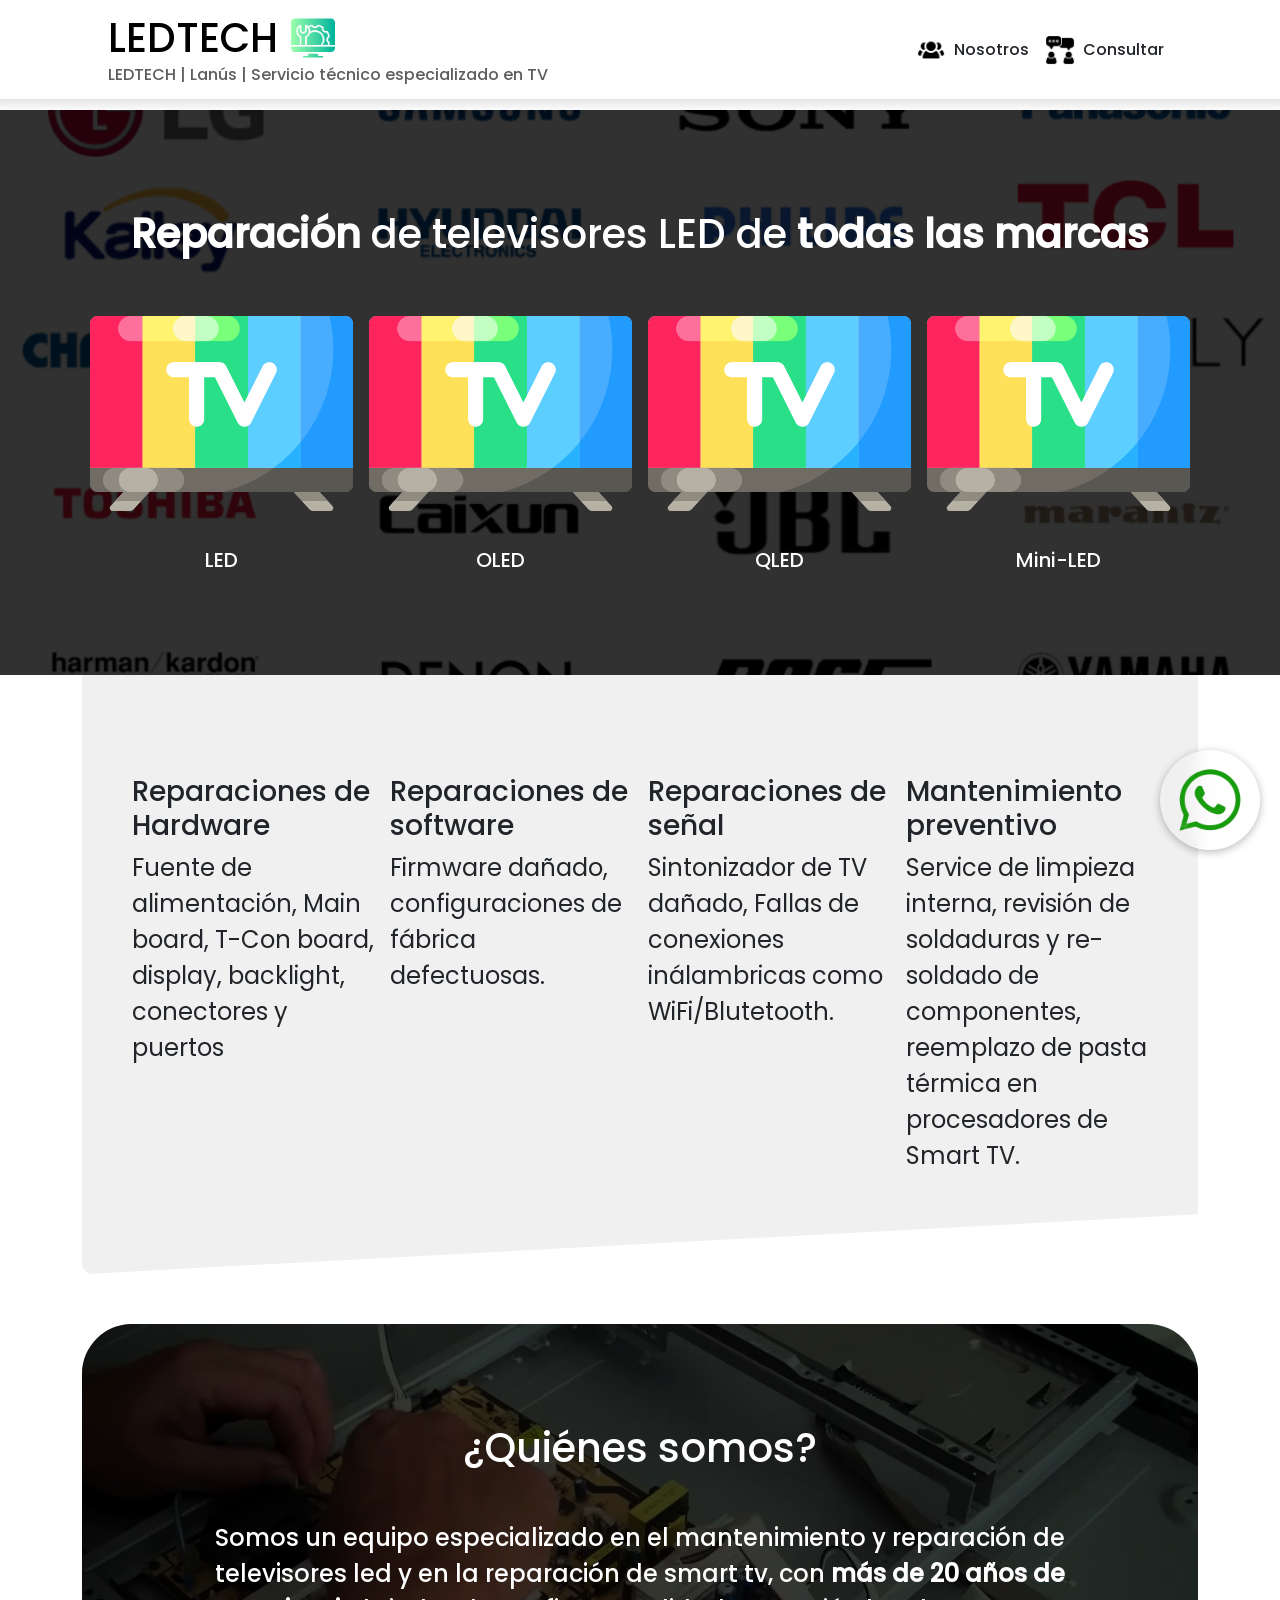
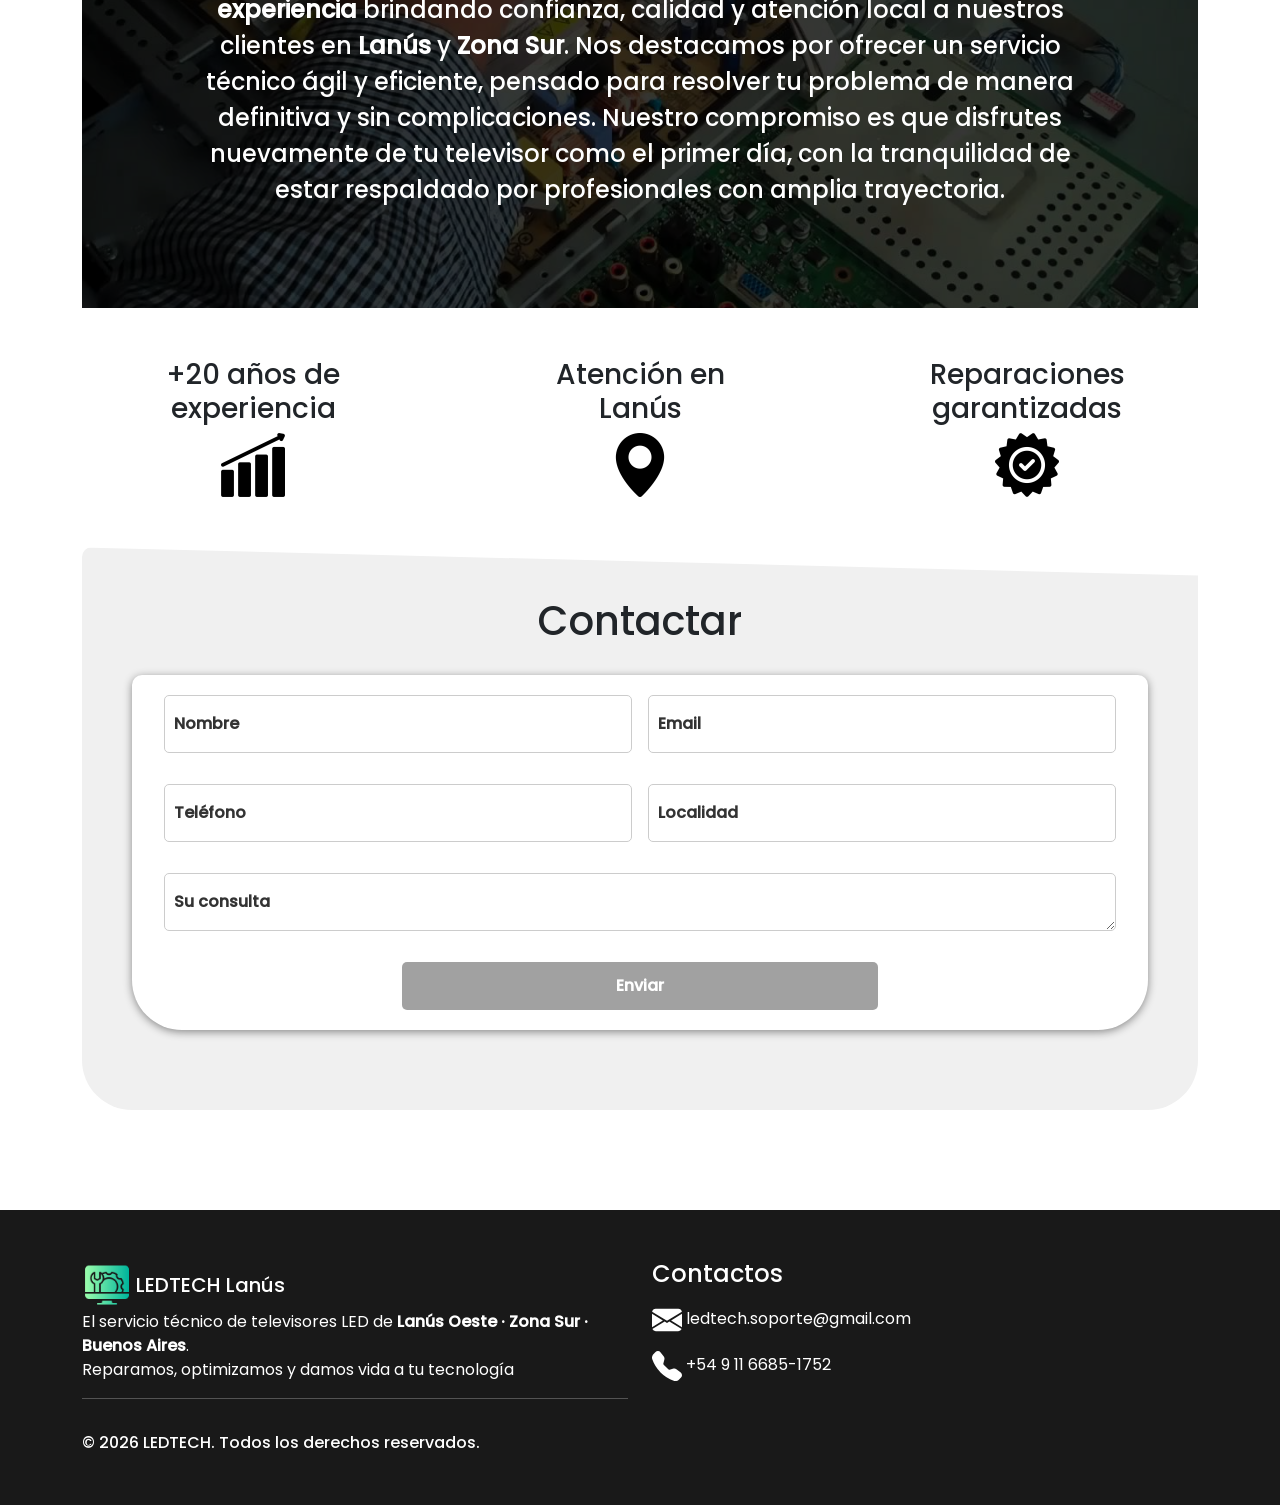
==== commit b598e2da: "Update index.html" ====
--- a/index.html
+++ b/index.html
@@ -13,7 +13,7 @@
     <meta name="publisher" content="LEDTECH - Paz Miqueas">
     <meta name="application-name" content="LEDTECH">
 
-    <meta name="google-site-verification" content="uClNXYl0ls9T5dIhRGEnZdu5_LDbMAtL6yhgGArkDkg" />
+    <meta name="google-site-verification" content="duFrBP7qh9mJivjzUZ9DPiJm9lOVHpo5ovk2_n5ZtTE" />
 
     <link rel="cannonical" href="https://www.ledtech.website/">
     <link rel="stylesheet" href="assets/css/bootstrap.min.css">
@@ -299,3 +299,4 @@
 
 
 
+
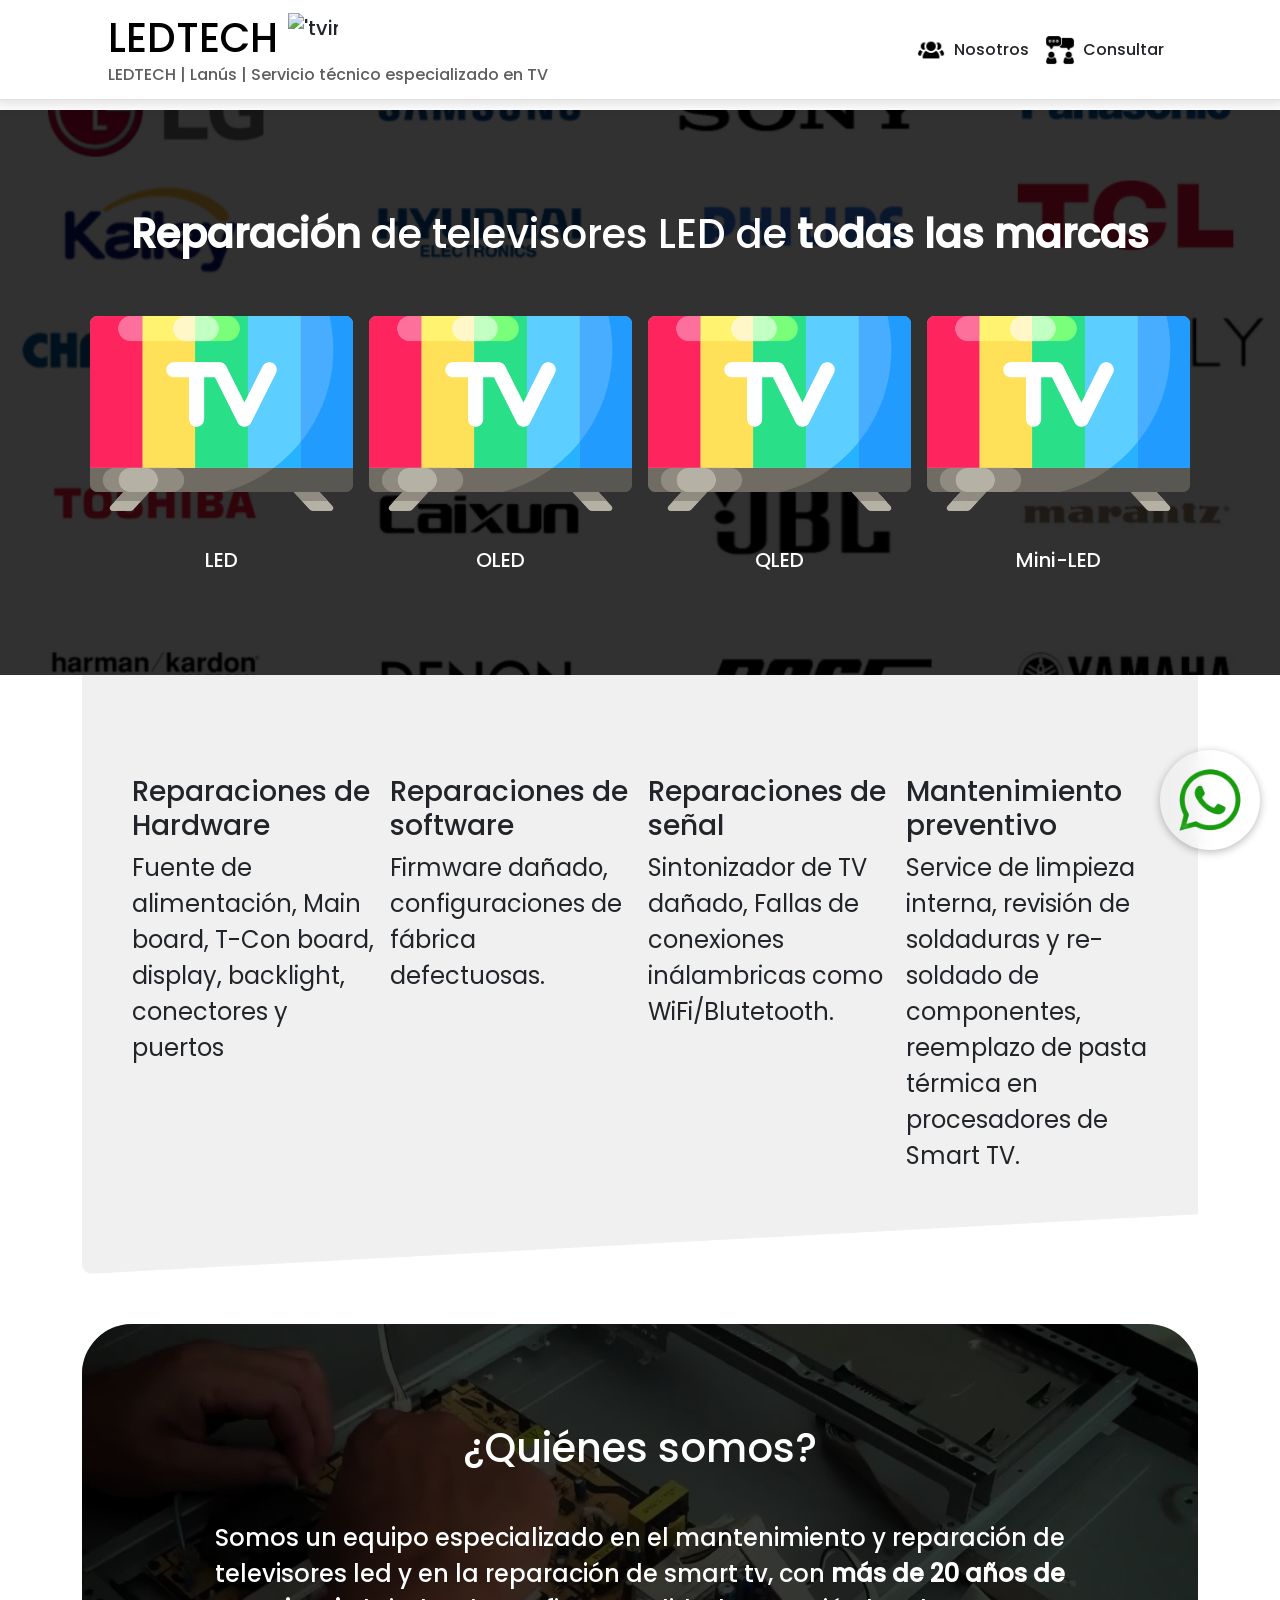
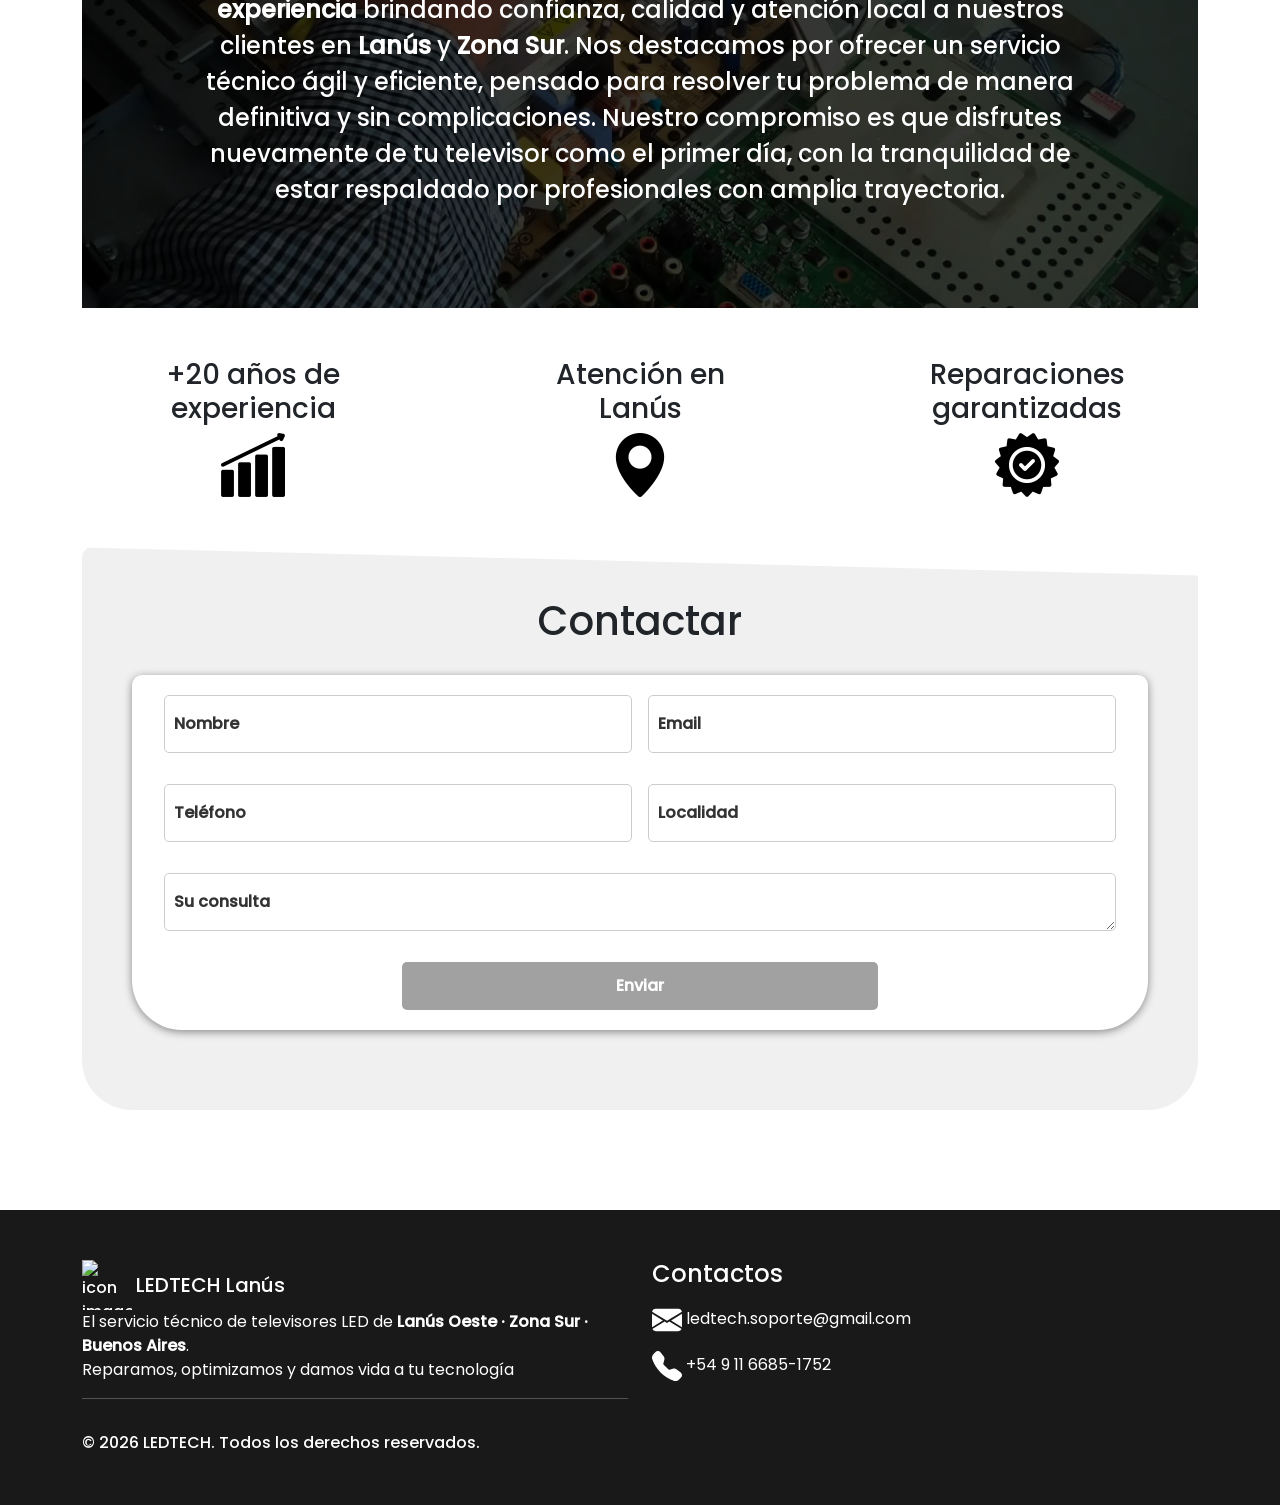
==== commit 920d4cab: "Update index.html" ====
--- a/index.html
+++ b/index.html
@@ -31,7 +31,7 @@
                     <a class="navbar-brand logo m-0 p-0 " onclick="scrollToSection('home')">
                         <div class="titleBox">
                             <h1 class="title">LEDTECH</h1>
-                            <img src="assets/media/images/tv-logotipo.png" class="img-fluid icon-page"
+                            <img src="assets/media/images/isotipo.png" class="img-fluid icon-page"
                                 alt="'tvimage icon'">
                         </div>
                         <span class="subtitle">LEDTECH | Lanús | Servicio técnico especializado en TV</span>
@@ -231,7 +231,7 @@
             <div class="row">
                 <div class="col-12 col-md-6 gap-2">
                     <div class="d-flex align-items-center gap-1">
-                        <img src="assets/media/images/tv-logotipo.png" class="img-fluid icon-page" alt="icon image">
+                        <img src="assets/media/images/logotipo.png" class="img-fluid icon-page" alt="icon image">
                         <h5 class=" m-0">LEDTECH Lanús</h5>
                     </div>
                     <p class="font-regular">El servicio técnico de televisores LED de <b>Lanús Oeste · Zona Sur · Buenos Aires</b>.</p>
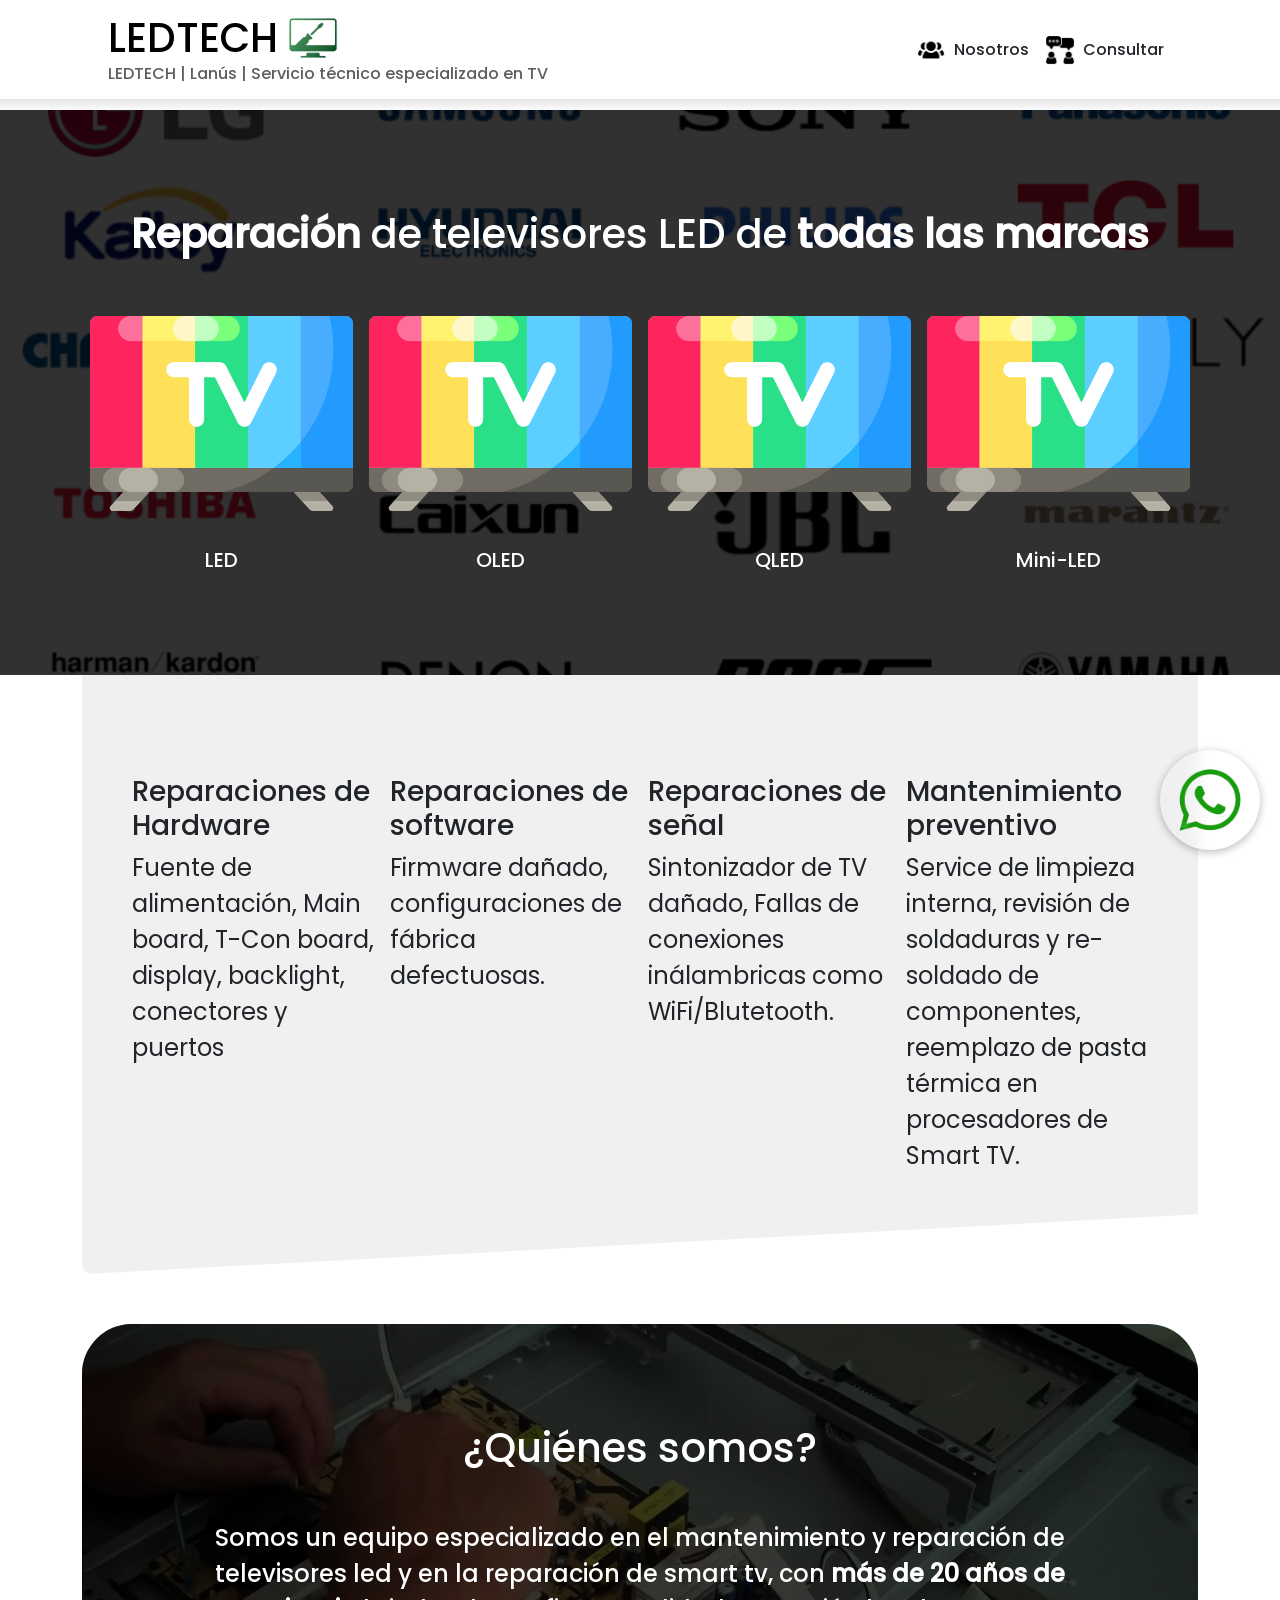
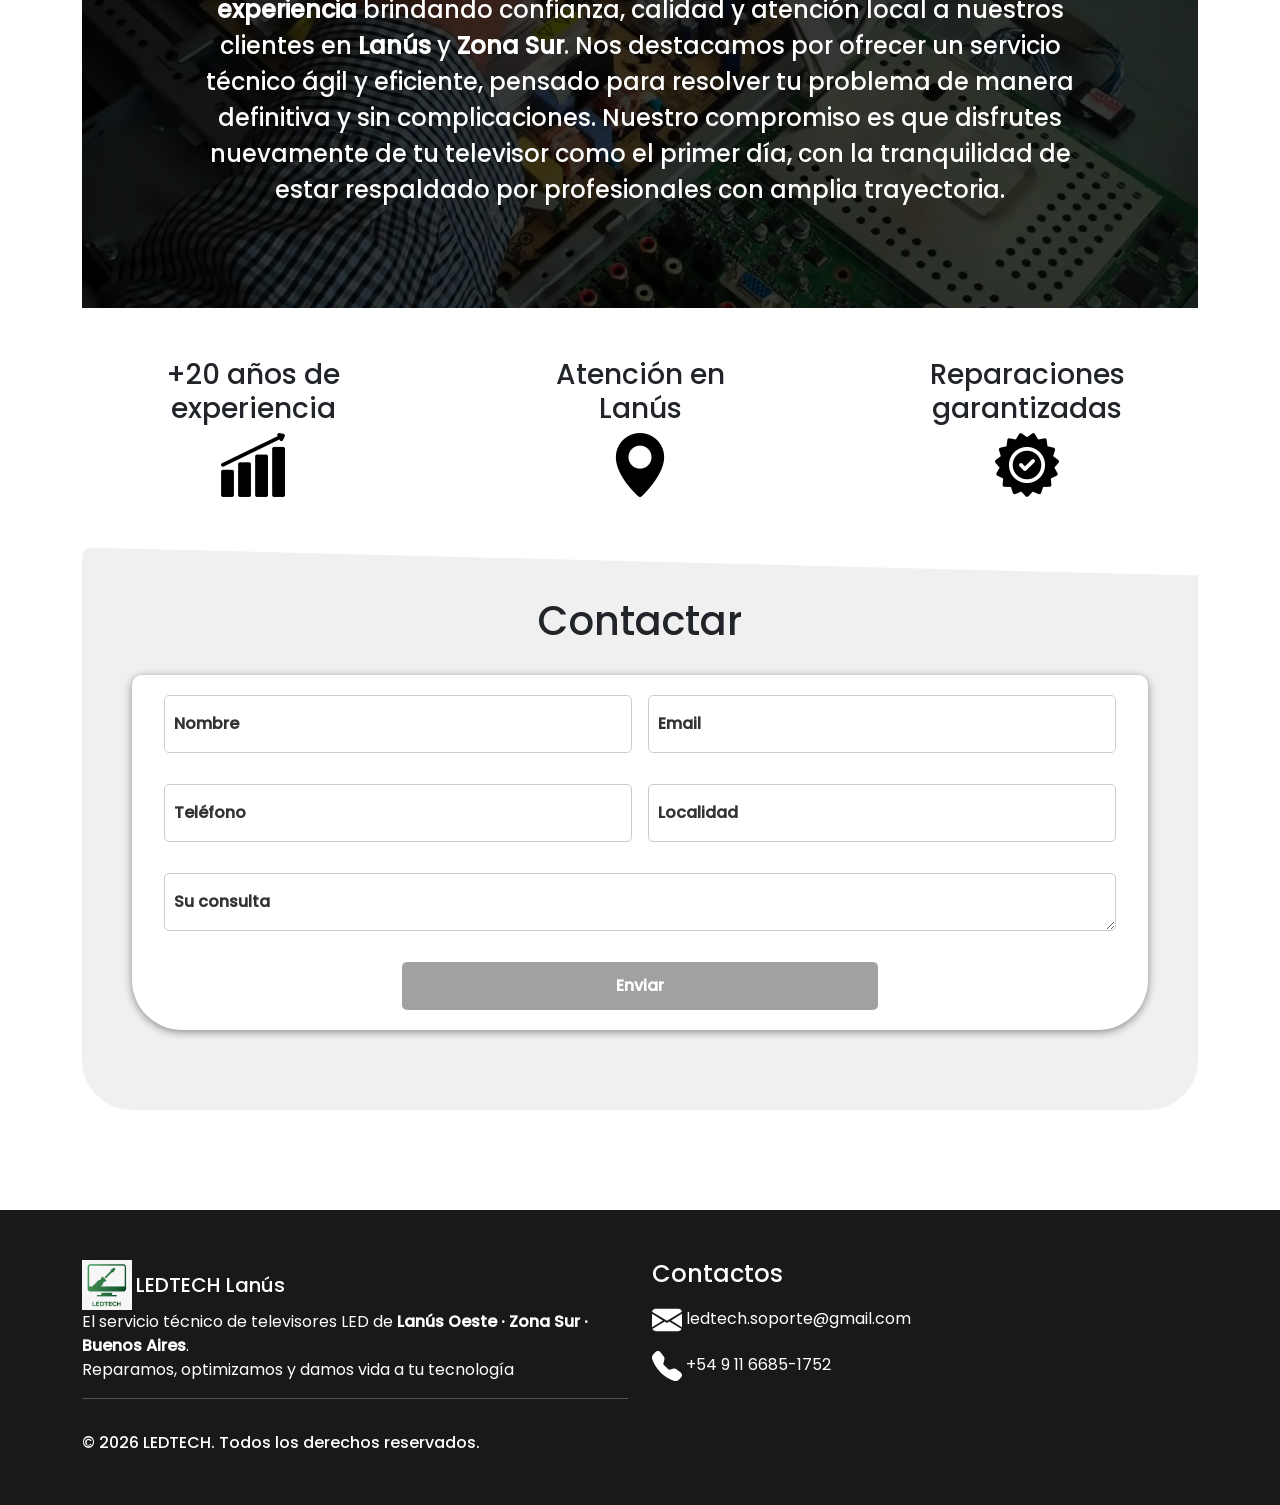
==== commit 2869f3a7: "Fix HTML formatting issues and restore content" ====
--- a/index.html
+++ b/index.html
@@ -155,7 +155,7 @@
             <section class="container sectionFormMain fade-in" id="formSection">
                 <h1 class="textMain display-6">Contactar</h1>
                 <div class="sectionForm">
-                    <form action="https://formspree.io/f/xnjprjjr" method="POST" class="container" id="form">
+                    <form action="https://formspree.io/f/xlgnvkyo" method="POST" class="container" id="form">
                         <div class="row g-3">
                             <div class="col-12 col-md-6 form-floating">
                                 <input type="text" class="form-control" id="name" name="name" placeholder="" required>
--- a/assets/css/style.css
+++ b/assets/css/style.css
@@ -100,7 +100,6 @@
 
 .icon-page {
     width: 50px;
-    height: 50px;
 }
 
 /* móvil */
@@ -590,3 +589,4 @@
     transform: translateY(0);
 }
 /* ... */
+
